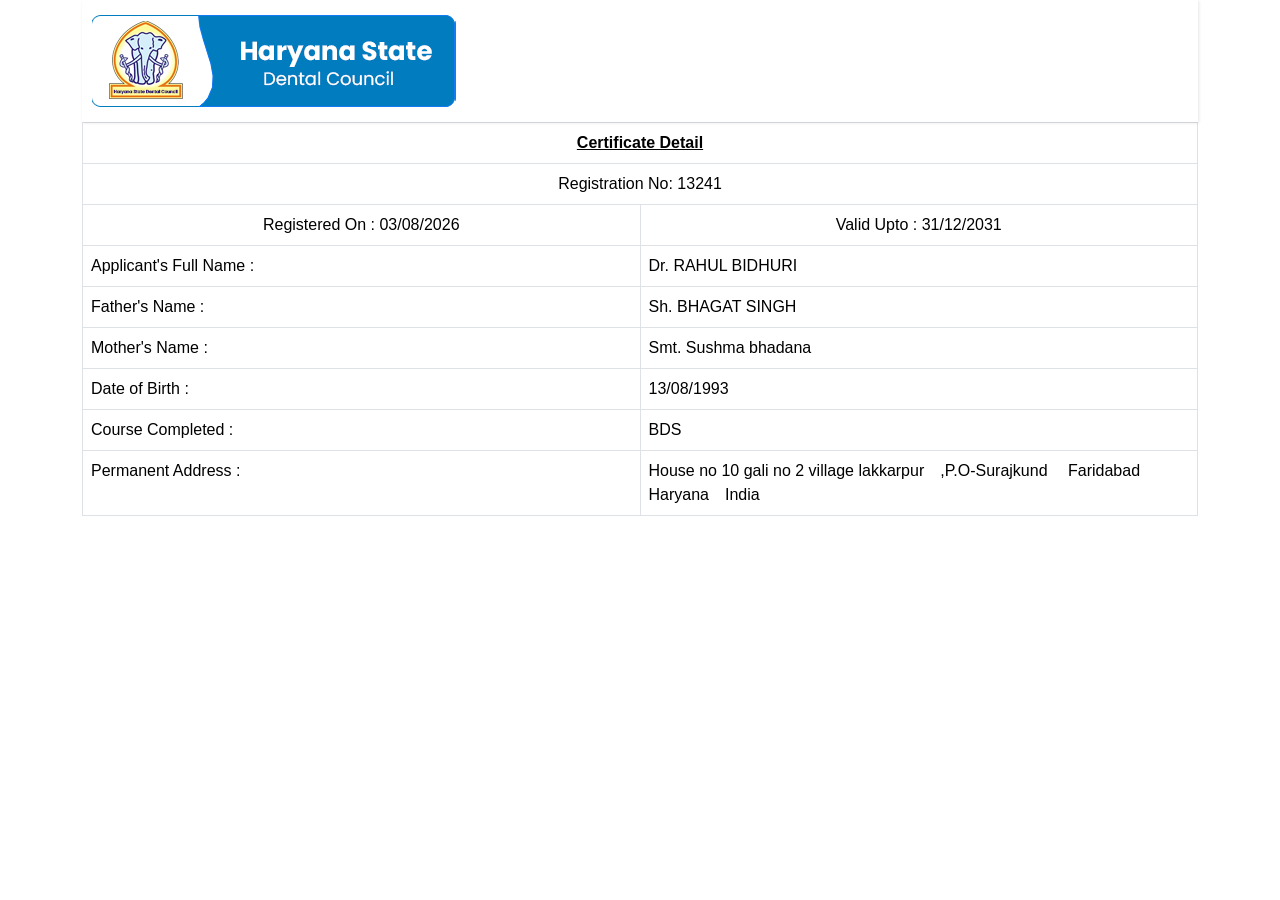
==== Haryana State Dental Council(Haryana State Dental Council).html @ 63f7f9a6 "my first commit" ====
<!DOCTYPE html>
<!-- saved from url=(0106)https://online.haryanastatedentalcouncil.org.in/VerifyCertificate/e5cb99e93e3a3839e702691c45d6cc28ffcabf9e -->
<html lang="en"><head><meta http-equiv="Content-Type" content="text/html; charset=UTF-8">
    


        
    <meta name="viewport" content="width=device-width, initial-scale=1.0">
    <meta http-equiv="X-UA-Compatible" content="IE=edge">
    <meta name="viewport" content="width=device-width, initial-scale=1">
    <title>Haryana State Dental Council(Haryana State Dental Council)</title>
    <script type="text/javascript">
        let base_url = 'https://online.haryanastatedentalcouncil.org.in/';
        let csrf_token = 'VERITOS_HSDC_TOKEN';
        let csrf_hash = '1b0ab834d9d242e691816d90c40da64d';  
    </script>
    <link rel="stylesheet" href="./Haryana State Dental Council(Haryana State Dental Council)_files/bootstrap.min.css">
    <link rel="shortcut icon" type="image/jpg" href="https://online.haryanastatedentalcouncil.org.in/media/imgs/fav_icon.ico">
    <script src="./Haryana State Dental Council(Haryana State Dental Council)_files/jquery-3.7.1.min.js.download"></script>
    <script src="./Haryana State Dental Council(Haryana State Dental Council)_files/bootstrap.bundle.min.js.download"></script>
    <link href="./Haryana State Dental Council(Haryana State Dental Council)_files/dataTables.bootstrap.min.css" rel="stylesheet">
    <link href="./Haryana State Dental Council(Haryana State Dental Council)_files/font-awesome.min.css" rel="stylesheet">
    <link href="./Haryana State Dental Council(Haryana State Dental Council)_files/tempus-dominus.min.css" rel="stylesheet">
    <link href="./Haryana State Dental Council(Haryana State Dental Council)_files/bootstrap-select.min.css" rel="stylesheet">
    <script src="./Haryana State Dental Council(Haryana State Dental Council)_files/jquery.dataTables.min_kk.js.download"></script>
    <script src="./Haryana State Dental Council(Haryana State Dental Council)_files/moment.min.js.download"></script>
    <script src="./Haryana State Dental Council(Haryana State Dental Council)_files/dataTables.bootstrap.min.js.download"></script>
    <script src="./Haryana State Dental Council(Haryana State Dental Council)_files/bootstrap-select.min.js.download"></script>
    <script src="./Haryana State Dental Council(Haryana State Dental Council)_files/jscript.js.download"></script>
    <script src="./Haryana State Dental Council(Haryana State Dental Council)_files/tempus-dominus.min.js.download"></script>
    <link href="./Haryana State Dental Council(Haryana State Dental Council)_files/kuldeep_style.css" rel="stylesheet">
    <link href="./Haryana State Dental Council(Haryana State Dental Council)_files/buttons.bootstrap.min.css" rel="stylesheet">
    <script src="./Haryana State Dental Council(Haryana State Dental Council)_files/dataTables.buttons.min.js.download"></script>
    <script src="./Haryana State Dental Council(Haryana State Dental Council)_files/buttons.bootstrap.min.js.download"></script>
    <script src="./Haryana State Dental Council(Haryana State Dental Council)_files/buttons.colVis.min.js.download"></script>
    <script src="./Haryana State Dental Council(Haryana State Dental Council)_files/buttons.html5.min.js.download"></script>
    <script src="./Haryana State Dental Council(Haryana State Dental Council)_files/buttons.print.min.js.download"></script>
    <script src="./Haryana State Dental Council(Haryana State Dental Council)_files/pdfmake.min.js.download"></script>
    <script src="./Haryana State Dental Council(Haryana State Dental Council)_files/jszip.min.js.download"></script>
    <script src="./Haryana State Dental Council(Haryana State Dental Council)_files/vfs_fonts.js.download"></script>
<style>:root span[id^="ezoic-pub-ad-placeholder-"], :root ins.adsbygoogle[data-ad-slot], :root ins.adsbygoogle[data-ad-client], :root img[src^="https://s-img.adskeeper.com/"], :root guj-ad, :root gpt-ad, :root div[ow-ad-unit-wrapper], :root div[id^="zergnet-widget"], :root div[id^="vuukle-ad-"], :root div[id^="taboola-stream-"], :root div[id^="sticky_ad_"], :root div[id^="st"][style^="z-index: 999999999;"], :root div[id^="rc-widget-"], :root div[id^="mrec-leaderboard-"], :root div[id^="gpt_ad_"], :root div[id^="ezoic-pub-ad-"], :root div[id^="dfp-ad-"], :root div[id^="crt-"][style], :root div[id^="adspot-"], :root ps-connatix-module, :root div[id^="ad_position_"], :root div[id^="ad-div-"], :root div[id*="ScriptRoot"], :root div[id*="MarketGid"], :root div[data-id-advertdfpconf], :root div[data-dfp-id], :root hl-adsense, :root div[data-contentexchange-widget], :root div[data-alias="300x250 Ad 2"], :root div[data-adzone], :root div[data-adunit-path], :root div[data-adname], :root div[data-ad-targeting], :root div[data-ad-region], :root div[data-ad-placeholder], :root div[aria-label="Ads"], :root display-ads, :root display-ad-component, :root atf-ad-slot, :root aside[id^="adrotate_widgets-"], :root aside[aria-label="retailmedia.complimentarySponsored"], :root amp-fx-flying-carpet, :root amp-embed[type="taboola"], :root amp-connatix-player, :root div[id^="google_dfp_"], :root ad-slot, :root a[href^="https://www.purevpn.com/"][href*="&utm_source=aff-"], :root a[href^="https://www.onlineusershielder.com/"], :root a[href^="https://financeads.net/tc.php?"], :root a[href^="https://www.mrskin.com/tour"], :root a[href^="https://www.infowarsstore.com/"] > img, :root a[href^="https://www.highperformancecpmgate.com/"], :root amp-ad, :root a[href^="https://www.highcpmrevenuenetwork.com/"], :root a[href^="https://www.get-express-vpn.com/offer/"], :root a[href^="https://lnkxt.bannerator.com/"], :root a[href^="https://www.geekbuying.com/dynamic-ads/"], :root [href^="https://groorsoa.net/"], :root a[href^="https://www.financeads.net/tc.php?"], :root a[href^="https://www.effectiveratecpm.com/"], :root [href^="https://www.herbanomic.com/"] > img, :root a[href^="https://www.dql2clk.com/"], :root [data-template-type="nativead"], :root a[href^="https://www.adultempire.com/"][href*="?partner_id="], :root a[href^="https://www.nutaku.net/signup/landing/"], :root a[href^="https://www.dating-finder.com/signup/?ai_d="], :root a[href^="https://wolf-327b.com/"], :root a[href^="https://voluum.prom-xcams.com/"], :root a[href^="https://twinrdsyte.com/"], :root .category-ads:not(html):not(body):not(.post), :root a[href^="https://twinrdsrv.com/"], :root [href="https://snvhost.com/"], :root a[href^="https://trk.nfl-online-streams.club/"], :root a[href^="https://tracking.avapartner.com/"], :root a[href^="https://track.wg-aff.com"], :root a[href^="https://track.ultravpn.com/"], :root a[href^="https://track.afcpatrk.com/"], :root a[href^="https://track.adform.net/"], :root a[href^="https://torguard.net/aff.php"] > img, :root [data-identity="adhesive-ad"], :root a[href^="https://tc.tradetracker.net/"] > img, :root a[href^="https://tatrck.com/"], :root a[href^="https://click.candyoffers.com/"], :root [href^="https://zstacklife.com/"] img, :root a[href^="https://t.aslnk.link/"], :root a[onmousedown^="this.href='https://paid.outbrain.com/network/redir?"], :root a[href^="https://t.ajump1.com/"], :root a[href^="https://t.adating.link/"], :root a[href^="https://go.trackitalltheway.com/"], :root [href^="https://track.fiverr.com/visit/"] > img, :root a[href^="https://syndication.exoclick.com/"], :root a[href^="https://syndication.dynsrvtbg.com/"], :root div[data-alias="300x250 Ad 1"], :root a[href^="https://syndicate.contentsserved.com/"], :root a[href^="https://svb-analytics.trackerrr.com/"], :root a[onmousedown^="this.href='https://paid.outbrain.com/network/redir?"] + .ob_source, :root a[href^="http://www.iyalc.com/"], :root a[href^="https://claring-loccelkin.com/"], :root a[href^="https://stardomcoit.com/"], :root a[href^="https://track.aftrk5.com/"], :root a[href^="https://slkmis.com/"], :root a[href^="https://myclick-2.com/"], :root a[href^="https://sexynearme.com/"], :root a[href^="https://s.zlinkt.com/"], :root [data-ad-manager-id], :root a[href^="https://s.zlinkr.com/"], :root bottomadblock, :root a[href^="https://s.zlinkd.com/"], :root a[href^="https://ad.doubleclick.net/"], :root a[href^="https://static.fleshlight.com/images/banners/"], :root a[href^="https://s.zlink7.com/"], :root a[href^="https://s.ma3ion.com/"], :root a[href^="https://www.privateinternetaccess.com/"] > img, :root a[href^="https://s.gentlefieldpattern.com/"], :root a[href^="https://s.eunow4u.com/"], :root a[href^="https://random-affiliate.atimaze.com/"], :root #kt_player > div[style$="display: block;"][style*="inset: 0px;"], :root a[href^="https://quotationfirearmrevision.com/"], :root a[href^="https://pubads.g.doubleclick.net/"], :root a[href^="https://prf.hn/click/"][href*="/camref:"] > img, :root a[href^="https://www.dating-finder.com/?ai_d="], :root a[href^="https://serve.awmdelivery.com/"], :root a[href^="https://prf.hn/click/"][href*="/adref:"] > img, :root app-ad, :root [href^="https://ap.octopuspop.com/click/"] > img, :root a[href^="https://postback1win.com/"], :root [href^="https://go.mavrtracktor.com/"], :root a[href^="https://a.adtng.com/"], :root a[href^="https://playnano.online/offerwalls/?ref="], :root a[href^="https://mmwebhandler.aff-online.com/"], :root a[href^="https://www.bet365.com/"][href*="affiliate="], :root a[href^="https://pb-track.com/"], :root a[href^="https://pb-front.com/"], :root a[href^="https://paid.outbrain.com/network/redir?"], :root a[href^="https://streamate.com/landing/click/"], :root div[class^="Adstyled__AdWrapper-"], :root a[href^="https://osfultrbriolenai.info/"], :root a[href^="https://upsups.click/"], :root a[href^="https://ndt5.net/"], :root a[href^="https://natour.naughtyamerica.com/track/"], :root a[href^="https://mediaserver.entainpartners.com/renderBanner.do?"], :root [data-ad-name], :root a[href^="https://loboclick.com/"], :root a[href^="https://lead1.pl/"], :root a[href^="https://landing.brazzersnetwork.com/"], :root a[href^="https://join.bannedsextapes.com/track/"], :root a[href^="https://jaxofuna.com/"], :root a[href^="https://italarizege.xyz/"], :root .category-ad:not(html):not(body):not(.post), :root a[href^="https://s.happyleafmotion.com/"], :root a[href^="https://identicaldrench.com/"], :root a[href^="https://helmethomicidal.com/"], :root a[href^="https://golinks.work/"], :root a[href^="https://go.xxxjmp.com"], :root a[href^="https://zirdough.net/"], :root [class^="tile-picker__CitrusBannerContainer-sc-"], :root a[href^="https://go.xxxiijmp.com"], :root a[href^="https://go.xtbaffiliates.com/"], :root a[href^="https://go.xlviirdr.com"], :root div[class$="-adlabel"], :root a[href^="https://go.xlviiirdr.com"], :root a[href^="https://go.xlivrdr.com"], :root a[href^="https://ismlks.com/"], :root [href^="https://www.mypillow.com/"] > img, :root a[href^="https://go.xlirdr.com"], :root [data-css-class="dfp-inarticle"], :root a[href^="https://go.tmrjmp.com"], :root a[href^="https://go.markets.com/visit/?bta="], :root a[href^="https://billing.purevpn.com/aff.php"] > img, :root a[href^="https://go.hpyrdr.com/"], :root a[href^="https://lijavaxa.com/"], :root a[href^="https://go.goaserv.com/"], :root a[href^="https://go.etoro.com/"] > img, :root a[href^="https://go.dmzjmp.com"], :root a[href^="https://www.bang.com/?aff="], :root #mgb-container > #mgb, :root a[href^="https://go.admjmp.com"], :root a[href^="https://get.surfshark.net/aff_c?"][href*="&aff_id="] > img, :root a[href^="https://datewhisper.life/"], :root a[href^="https://click.linksynergy.com/fs-bin/"] > img, :root a[href^="https://get-link.xyz/"], :root a[href^="https://www.mrskin.com/account/"], :root a[href^="https://www.adskeeper.com"], :root a[data-redirect^="https://paid.outbrain.com/network/redir?"], :root [href^="https://clicks.affstrack.com/"] > img, :root a[href^="https://engine.phn.doublepimp.com/"], :root a[href^="https://dl-protect.net/"], :root a[href*=".foxqck.com/"], :root a[href^="https://ctosrd.com/"], :root a[href^="https://clixtrac.com/"], :root a[href^="https://clicks.pipaffiliates.com/"], :root app-advertisement, :root a[href^="https://getmatchedlocally.com/"], :root a[href^="https://clickins.slixa.com/"], :root a[href^="https://combodef.com/"], :root a[href^="https://click.hoolig.app/"], :root a[href^="https://track.totalav.com/"], :root a[href^="https://ctrdwm.com/"], :root img[src^="https://images.purevpnaffiliates.com"], :root a[href^="https://porntubemate.com/"], :root a[href^="https://clickadilla.com/"], :root a[href^="https://click.dtiserv2.com/"], :root a[href^="https://www.adxsrve.com/"], :root a[href^="https://click.Ggpickaff.com/"], :root a[href^="https://go.xlvirdr.com"], :root a[href^="https://cam4com.go2cloud.org/"], :root a[onclick^="window.location.replace('https://random-affiliate.atimaze.com/"], :root a[href^="https://bongacams2.com/track?"], :root a[href^="https://t.ajrkm1.com/"], :root a[href^="https://bongacams10.com/track?"], :root a[href*=".g2afse.com/"], :root a[href^="https://bodelen.com/"], :root a[href^="//hoodingluster.com/"], :root a[href^="https://black77854.com/"], :root a[href^="https://rixofa.com/"], :root a[href^="https://best-experience-cool.com/"], :root [data-taboola-options], :root a[href^="https://believessway.com/"], :root a[href^="https://Click.ggpickaff.com/"], :root a[href^="https://banners.livepartners.com/"], :root a[href^="http://revolvemockerycopper.com/"], :root a[href^="https://awptjmp.com/"], :root a[href^="https://join.sexworld3d.com/track/"], :root a[href^="https://aweptjmp.com/"], :root a[href^="https://ausoafab.net/"], :root a[href^="https://aj1070.online/"], :root a[href^="https://ads.planetwin365affiliate.com/"], :root a[href^="https://ads.leovegas.com/"], :root a[href^="https://a.medfoodhome.com/"], :root .nya-slot[style], :root a[href^="https://a.bestcontentweb.top/"], :root a[href^="https://adultfriendfinder.com/go/"], :root a[href^="https://a.bestcontentoperation.top/"], :root a[href^="https://a2.adform.net/"], :root a[href^="https://a.candyai.love/"], :root .banner-img > .pbl, :root [data-m-ad-id], :root a[href^="https://a-ads.com/"], :root [data-testid^="section-AdRowBillboard"], :root .ad-placeholder:not(#filter_ads_by_classname):not(#detect_ad_empire):not(#detect):not(.adsbox), :root broadstreet-zone-container, :root a[href^="https://ak.psaltauw.net/"], :root a[href^="https://1winpb.com/"], :root a[href^="https://chaturbate.com/in/?"], :root a[href^="https://prf.hn/click/"][href*="/creativeref:"] > img, :root a[href*="&maxads="], :root a[href^="http://www.adultempire.com/unlimited/promo?"][href*="&partner_id="], :root a[href^="https://1betandgonow.com/"], :root div[id^="optidigital-adslot"], :root [href^="https://wsup.ai/"], :root a[href^="https://123-stream.org/"], :root a[href^="https://in.rabbtrk.com/"], :root a[href^="http://www.h4trck.com/"], :root [href^="https://a.acebet.com/api/click?"], :root a[href^="http://www.friendlyduck.com/AF_"], :root a[href^="http://partners.etoro.com/"], :root [href="https://chaturbate.jjgirls.com/"] > img, :root a[href^="http://cam4com.go2cloud.org/aff_c?"], :root a[href^="https://ads.betfair.com/redirect.aspx?"], :root amp-ad-custom, :root a[href^="http://trk.globwo.online/"], :root a-ad, :root a[href^="https://offhandpump.com/"], :root a[href^="http://stickingrepute.com/"], :root #slashboxes > .deals-rail, :root [href^="http://mypillow.com/"] > img, :root a[href^="http://bongacams.com/track?"], :root a[href^="//startgaming.net/tienda/" i], :root a[href^="https://a.medfoodsafety.com/"], :root a[href^="//go.eabids.com/"], :root a[href^=" https://www.friendlyduck.com/AF_"], :root [data-cl-spot-id], :root a[href*="/jump/next.php?r="], :root div[id^="lazyad-"], :root a[href^="http://com-1.pro/"], :root [href^="https://www.profitablegatecpm.com/"], :root a[href*=".cfm?domain="][href*="&fp="], :root [id^="section-ad-banner"], :root [id^="ad_slider"], :root a[href^="https://www.goldenfrog.com/vyprvpn?offer_id="][href*="&aff_id="], :root a[href^="https://wmctjd.com/"], :root a[href*="//jjgirls.com/sex/Chaturbate"], :root [id^="ad-wrap-"], :root a[href^="http://sarcasmadvisor.com/"], :root #adframe:not(frameset), :root [href^="https://www.restoro.com/"], :root [href^="https://www.targetingpartner.com/"], :root a[href^="https://join.virtuallust3d.com/"], :root .section-subheader > .section-hotel-prices-header, :root [href^="https://www.hostg.xyz/"] > img, :root a[href^="https://bngpt.com/"], :root a[href^="https://www.sheetmusicplus.com/"][href*="?aff_id="], :root a[href^="http://adultfriendfinder.com/go/"], :root a[href^="https://fastestvpn.com/lifetime-special-deal?a_aid="], :root a[href^="https://tour.mrskin.com/"], :root a[href^="https://s.zlink3.com/"], :root a[href^="http://sneakyadministration.com/"], :root [href^="https://www.brighteonstore.com/products/"] img, :root citrus-ad-wrapper, :root a[href^="https://go.grinsbest.com/"], :root [href^="https://www.avantlink.com/click.php"] img, :root a[href^="https://t.acam.link/"], :root a[href^="https://go.strpjmp.com/"], :root [href^="https://url.totaladblock.com/"], :root div[id^="ad-position-"], :root a[href^="https://www.toprevenuegate.com/"], :root a[href^="https://bc.game/"], :root a[href^="https://bngprm.com/"], :root [href^="https://shiftnetwork.infusionsoft.com/go/"] > img, :root a[href^="https://trk.softonixs.xyz/"], :root [href^="https://wct.link/click?"], :root div[data-adunit], :root app-large-ad, :root [href^="https://turtlebids.irauctions.com/"] img, :root a[href^="https://iqbroker.com/"][href*="?aff="], :root .p-post-ad:not(html):not(body), :root [href^="https://rpwmct.com/"], :root a[href^="https://go.cmtaffiliates.com/"], :root [href^="https://mylead.global/stl/"] > img, :root [data-testid="adBanner-wrapper"], :root [href^="https://optimizedelite.com/"] > img, :root a[href^="https://go.rmishe.com/"], :root [href^="https://ilovemyfreedoms.com/landing-"], :root a[href^="https://go.xxxijmp.com"], :root [href^="https://istlnkcl.com/"], :root a[href^="https://go.nordvpn.net/aff"] > img, :root .\[\&_\.gdprAdTransparencyCogWheelButton\]\:\!pjra-z-\[5\], :root [href^="http://clicks.totemcash.com/"], :root a[href^="https://ad.zanox.com/ppc/"] > img, :root [data-d-ad-id], :root a[href*=".engine.adglare.net/"], :root a[href^="https://www.brazzersnetwork.com/landing/"], :root a[href^="https://explore-site.com/"], :root .AdBody:not(body), :root [href^="https://glersakr.com/"], :root a[href^="https://tm-offers.gamingadult.com/"], :root [href^="https://charmingdatings.life/"], :root [data-id^="div-gpt-ad"], :root a[href^="https://tracker.loropartners.com/"], :root [href^="https://awbbjmp.com/"], :root a[href^="https://go.bushheel.com/"], :root a[href^="https://ctjdwm.com/"], :root a[href^="https://camfapr.com/landing/click/"], :root div[data-ad-wrapper], :root .gnt_em_vp_c[data-g-s="vp_dk"], :root [href="//sexcams.plus/"], :root [href^="http://www.mypillow.com/"] > img, :root a[href^="https://join.virtualtaboo.com/track/"], :root [id^="ad_sky"], :root [name^="google_ads_iframe"], :root [href^="https://go.xlrdr.com"], :root a[href^="https://s.cant3am.com/"], :root [data-testid^="taboola-"], :root a[href^="https://track.1234sd123.com/"], :root zeus-ad, :root [data-testid="prism-ad-wrapper"], :root [href^="https://antiagingbed.com/discount/"] > img, :root a[href*=".adsrv.eacdn.com/"], :root #teaser1[style^="width:autopx;"], :root [href^="https://www.cloudways.com/en/?id"], :root #modal[doskip][prclck], :root [href^="https://mypatriotsupply.com/"] > img, :root a[href^="https://go.hpyjmp.com"], :root iframe[scrolling="no"][sandbox*="allow-popups allow-modals"][style^="width: 100%; height: 100%; border: none;"], :root [href^="https://mystore.com/"] > img, :root span[data-ez-ph-id], :root [href^="https://track.aftrk1.com/"], :root div[id^="adngin-"], :root [data-rc-widget], :root a[href^="https://stellarcashflow.net/trck/"], :root [data-mobile-ad-id], :root [href^="https://join.playboyplus.com/track/"], :root a[href^="https://gamingadlt.com/?offer="], :root a[href^="https://go.bbrdbr.com"], :root a[href^="https://fc.lc/ref/"], :root a[href^="https://pb-imc.com/"], :root a[href^="https://www8.smartadserver.com/"], :root topadblock, :root a[href^="//s.zlinkd.com/"], :root a[href^="https://adclick.g.doubleclick.net/"], :root [data-freestar-ad][id], :root [data-dynamic-ads], :root [data-desktop-ad-id], :root a[href^="https://go.rmhfrtnd.com"], :root [data-asg-ins], :root [data-block-type="ad"], :root [data-ad-width], :root [onclick*="content.ad/"], :root a[href^="https://snowdayonline.xyz/"], :root a[href^="https://join.dreamsexworld.com/"], :root a[href^="http://join.brokestraightboys.com/track/"], :root div[id^="div-ads-"], :root [href^="https://rapidgator.net/article/premium/ref/"], :root a[href^="https://track.aftrk3.com/"], :root [href^="https://join3.bannedsextapes.com"], :root [href^="https://join.girlsoutwest.com/"], :root AMP-AD, :root [data-ad-cls], :root .ad-box:not(#ad-banner):not(:empty), :root [data-ez-name], :root a[style="width:100%;height:100%;z-index:10000000000000000;position:absolute;top:0;left:0;"], :root [id^="div-gpt-ad"], :root .ob_container .item-container-obpd, :root #ads_top:not(a), :root a[href^="https://go.mnaspm.com/"], :root a[href^="https://service.bv-aff-trx.com/"], :root a[href^="https://6-partner.com/"], :root [class^="s2nPlayer"], :root a[href^="https://traffdaq.com/"], :root [data-testid="ad_testID"], :root [href^="https://ad.admitad.com/"], :root [href^="https://mypillow.com/"] > img, :root [data-testid="commercial-label-taboola"], :root [class^="div-gpt-ad"], :root a[href^="http://tc.tradetracker.net/"] > img, :root [class^="amp-ad-"], :root a[href^="https://www.liquidfire.mobi/"], :root .grid > .container > #aside-promotion, :root DFP-AD, :root AD-SLOT, :root a[href^="https://www.googleadservices.com/pagead/aclk?"] > img, :root [data-ad-module], :root a[href^="https://a.bestcontentfood.top/"], :root #kt_player > a[target="_blank"], :root [href^="https://zone.gotrackier.com/"], :root .ad-area:not(.text-ad), :root a[href^="https://ab.advertiserurl.com/aff/"], :root a[data-oburl^="https://paid.outbrain.com/network/redir?"], :root .sidebar-ad:not(.adsbygoogle), :root a[href^="https://s.zlinkn.com/"], :root a[href^="https://go.xxxvjmp.com/"], :root .ads_container:not(.text-ad), :root [class^="adDisplay-module"], :root [href^="https://affiliate.fastcomet.com/"] > img, :root a[href^="https://t.ajrkm3.com/"], :root in-page-message[doskip], :root [href^="https://aads.com/campaigns/"], :root a[href^="https://juicyads.in/"], :root div[id^="apn_native_ad_slot_"], :root .adhesion:not(body), :root ad-shield-ads, :root a[href^="https://hot-growngames.life/"], :root .ad_box:not(.text-ad), :root [href="https://jdrucker.com/gold"] > img, :root .ad-wrap:not(#google_ads_iframe_checktag), :root a[href^="https://www.friendlyduck.com/AF_"], :root [href^="https://ad1.adfarm1.adition.com/"], :root #teaser3[style^="width:autopx;"], :root div[id^="div-gpt-"], :root a[href^="https://gml-grp.com/"], :root a[href^="https://activate-game.com/"], :root .ob_dual_right > .ob_ads_header ~ .odb_div, :root a[href^="https://wittered-mainging.com/"], :root #teaser3[style="width: 100%;text-align: center;display: scroll;position:fixed;bottom: 0;margin: 0 auto;z-index: 103;"], :root [data-revive-zoneid], :root a[href^="https://go.skinstrip.net"][href*="?campaignId="], :root #teaser2[style^="width:autopx;"], :root a[href^="https://losingoldfry.com/"], :root .scroll-fixable.rail-right > .deals-rail, :root div[id^="adrotate_widgets-"], :root .Ad-Container:not(.adsbygoogle) { display: none !important; }</style></head>

<body style="min-height: 100%">



    
        <div id="content">
            <div class="wrapper">
                <div class="container">
                    <nav class="navbar body">

                        <div class="row">
                            <div class="col-md-12 col-xs-12">
                                <img src="./Haryana State Dental Council(Haryana State Dental Council)_files/1759987543_68e7475790ddb.png" class="img-responsive" style="  margin-left: auto; margin-right: auto">

                            </div>

                        </div>

                    </nav>
                    <div class="panel">
                        <div class="panel-body scroll-horizontal"><table cellspacing="2" cellpadding="2" width="100%" class="table table-bordered table-responsive">
        <tbody><tr>
            <td colspan="2" valign="middle" align="center"><b><u>Certificate Detail</u></b></td>
            
	
	</tr>  
        <!--<tr>
            <td colspan="2">Sr. No : 1396<div class="pull-right">Registration No: 13241</div></td>
	</tr>-->
    <tr>
        <td align="center" colspan="2">Registration No: 13241</td>
    </tr>
        <tr>
            <td width="50%" align="center">Registered On : 03/08/2026</td>
            <td width="50%" align="center">Valid Upto : 31/12/2031</td>
</tr>
        <tr>
            <td width="50%">Applicant's Full Name :</td>
            <td width="50%"><!--</?=$USER_PROFILE->salute?>-->Dr.&nbsp;RAHUL BIDHURI</td>
</tr>

        <tr>
            <td>Father's Name :</td>
            <td>Sh. BHAGAT SINGH</td>
	</tr>
        <tr>
            <td>Mother's Name :</td>
                <td>Smt. Sushma bhadana</td>
	</tr>
        <tr>
            <td>Date of Birth :</td>
            <td>13/08/1993</td>
	</tr>
        <tr>
            <td>Course Completed :</td>
            <td>BDS</td>
	</tr>
        <!--<tr>
            <td >Year Of Passing :</td>
                <td ></td>
	</tr>-->
    <!-- <tr>
        <td >College/University :</td>
            <td >Manav rachna Dental College,Surajkund ,Faridabad/</td>
    </tr> -->
    <tr>
            <td>Permanent Address :</td>
            <td>House no 10 gali no 2 village lakkarpur ,P.O-Surajkund  Faridabad Haryana India</td>
            
          
	</tr>
</tbody></table>
		</div>
                </div>
            </div>
        </div>
<script type="module" src="./Haryana State Dental Council(Haryana State Dental Council)_files/v31edd6df95cf4e85bb4c19e7a9bdbcba1788362987495" integrity="sha512-iIg7k2xntmwu6/uSb5tpc/hySgZc4eoL31yB29W6tJFo2akwjPWcEqnCEdJvGexCL0KEQwVYv5BlowfhVz26hg==" data-cf-beacon="{&quot;version&quot;:&quot;2024.11.0&quot;,&quot;token&quot;:&quot;03ff1165989e482c8d7ab62184d4a3e2&quot;,&quot;r&quot;:1,&quot;spa&quot;:2}" crossorigin="anonymous" style="display: none !important;"></script>




</div></body><!--<footer><div class="footer text-center">
  <table>
        <tr>
            <td><a href='https://ukpcouncil.org/'>About us</a></td>
            <td ><a href='https://app.ukpcouncil.org/PrivacyPolicy'>Privacy Policy</a></td>
            <td><a href='https://app.ukpcouncil.org/TermAndConditions'>Terms and Conditions</a></td>
            <td><a href='https://app.ukpcouncil.org/CancellationRefundPolicy'>Cancellation and Refund</a></td>
            <td><a href='https://app.ukpcouncil.org/ShippingAndDeliveryPolicy'>Delivery and shipping</a></td>
            <td><a href='https://app.ukpcouncil.org/ContactUs'>Contact us</a></td>
        </tr>
    <tr> <td colspan="6"><p>
      
     Developed by Veritos Infosolutions Pvt. Ltd,  Copyright<em>&copy; 2022 </p></td></tr>
    </table>
 
</div></footer>--></html>
---- Haryana State Dental Council(Haryana State Dental Council)_files/tempus-dominus.min.css ----
:root{--td-light:#fff;--td-widget-background:#fff;--td-font-color:#000;--td-timepicker-font-size:1.2em;--td-active-bg:#0d6efd;--td-range-bg:#01419e;--td-active-color:#fff;--td-active-border-color:#fff;--td-border-radius:999px;--td-btn-hover-bg:#e9ecef;--td-disabled-color:#6c757d;--td-alternate-color:rgba(0,0,0,.38);--td-secondary-border-color:#ccc;--td-secondary-border-color-rgba:rgba(0,0,0,.2);--td-primary-border-color:#fff;--td-text-shadow:0 -1px 0 rgba(0,0,0,.25);--td-dow-color:rgba(0,0,0,.5);--td-dark:#1b1b1b;--td-dark-widget-background:#1b1b1b;--td-dark-font-color:#e3e3e3;--td-dark-active-bg:#4db2ff;--td-dark-range-bg:#0071c7;--td-dark-active-color:#fff;--td-dark-active-border-color:#1b1b1b;--td-dark-btn-hover-bg:#232627;--td-dark-disabled-color:#6c757d;--td-dark-alternate-color:hsla(36,10%,90%,.38);--td-dark-secondary-border-color:#ccc;--td-dark-secondary-border-color-rgba:hsla(36,10%,90%,.2);--td-dark-primary-border-color:#1b1b1b;--td-dark-text-shadow:0 -1px 0 hsla(36,10%,90%,.25);--td-dark-dow-color:hsla(36,10%,90%,.5)}.tempus-dominus-widget [data-action]:after,.visually-hidden{clip:rect(0,0,0,0)!important;border:0!important;height:1px!important;margin:-1px!important;overflow:hidden!important;padding:0!important;position:absolute!important;white-space:nowrap!important;width:1px!important}.tempus-dominus-widget{border-radius:4px;box-shadow:0 2px 4px -1px rgba(0,0,0,.2),0 4px 5px 0 rgba(0,0,0,.14),0 1px 10px 0 rgba(0,0,0,.12);display:none;list-style:none;padding:4px;width:19rem;z-index:9999}.tempus-dominus-widget.calendarWeeks{width:21rem}.tempus-dominus-widget.calendarWeeks .date-container-days{grid-auto-columns:12.5%;grid-template-areas:"a a a a a a a a"}.tempus-dominus-widget [data-action]{cursor:pointer}.tempus-dominus-widget [data-action]:after{content:attr(title)}.tempus-dominus-widget [data-action].disabled,.tempus-dominus-widget [data-action].disabled:hover{background:none;cursor:not-allowed}.tempus-dominus-widget .arrow{display:none}.tempus-dominus-widget.show{display:block}.tempus-dominus-widget.show.date-container{min-height:315px}.tempus-dominus-widget.show.time-container{min-height:217px}.tempus-dominus-widget .td-collapse:not(.show){display:none}.tempus-dominus-widget .td-collapsing{height:0;overflow:hidden;transition:height .35s ease}@media (min-width:576px){.tempus-dominus-widget.timepicker-sbs{width:38em}}@media (min-width:768px){.tempus-dominus-widget.timepicker-sbs{width:38em}}@media (min-width:992px){.tempus-dominus-widget.timepicker-sbs{width:38em}}.tempus-dominus-widget.timepicker-sbs .td-row{display:flex}.tempus-dominus-widget.timepicker-sbs .td-row .td-half{flex:0 0 auto;width:50%}.tempus-dominus-widget div[data-action]:active{box-shadow:none}.tempus-dominus-widget .timepicker-hour,.tempus-dominus-widget .timepicker-minute,.tempus-dominus-widget .timepicker-second{font-size:1.2em;font-weight:700;margin:0;width:54px}.tempus-dominus-widget button[data-action]{padding:6px}.tempus-dominus-widget .toggleMeridiem{height:38px;text-align:center}.tempus-dominus-widget .calendar-header{display:grid;font-weight:700;grid-template-areas:"a a a";margin-bottom:10px}.tempus-dominus-widget .calendar-header .next{padding-right:10px;text-align:right}.tempus-dominus-widget .calendar-header .previous{padding-left:10px;text-align:left}.tempus-dominus-widget .calendar-header .picker-switch{text-align:center}.tempus-dominus-widget .toolbar{display:grid;grid-auto-flow:column;grid-auto-rows:40px}.tempus-dominus-widget .toolbar div{align-items:center;border-radius:var(--td-border-radius);box-sizing:border-box;display:flex;justify-content:center}.tempus-dominus-widget .date-container-days{display:grid;grid-auto-columns:14.2857142857%;grid-auto-rows:40px;grid-template-areas:"a a a a a a a"}.tempus-dominus-widget .date-container-days .range-in{background-color:var(--td-range-bg)!important;border:none;border-radius:0!important;box-shadow:-5px 0 0 var(--td-range-bg),5px 0 0 var(--td-range-bg)}.tempus-dominus-widget .date-container-days .range-end{border-radius:0 50px 50px 0!important}.tempus-dominus-widget .date-container-days .range-start{border-radius:50px 0 0 50px!important}.tempus-dominus-widget .date-container-days .dow{align-items:center;justify-content:center;text-align:center}.tempus-dominus-widget .date-container-days .cw{align-items:center;cursor:default;display:flex;font-size:.8em;height:90%;justify-content:center;line-height:20px;width:90%}.tempus-dominus-widget .date-container-decades,.tempus-dominus-widget .date-container-months,.tempus-dominus-widget .date-container-years{display:grid;grid-auto-rows:calc(2.71429rem - 1.14286px);grid-template-areas:"a a a"}.tempus-dominus-widget .time-container-hour,.tempus-dominus-widget .time-container-minute,.tempus-dominus-widget .time-container-second{display:grid;grid-auto-rows:calc(2.71429rem - 1.14286px);grid-template-areas:"a a a a"}.tempus-dominus-widget .time-container-clock{display:grid;grid-auto-rows:calc(2.71429rem - 1.14286px)}.tempus-dominus-widget .time-container-clock .no-highlight{align-items:center;display:flex;height:90%;justify-content:center;width:90%}.tempus-dominus-widget .date-container-days div:not(.no-highlight),.tempus-dominus-widget .date-container-decades div:not(.no-highlight),.tempus-dominus-widget .date-container-months div:not(.no-highlight),.tempus-dominus-widget .date-container-years div:not(.no-highlight),.tempus-dominus-widget .time-container-clock div:not(.no-highlight),.tempus-dominus-widget .time-container-hour div:not(.no-highlight),.tempus-dominus-widget .time-container-minute div:not(.no-highlight),.tempus-dominus-widget .time-container-second div:not(.no-highlight){align-items:center;border-radius:var(--td-border-radius);box-sizing:border-box;display:flex;height:90%;justify-content:center;width:90%}.tempus-dominus-widget .date-container-days div:not(.no-highlight).disabled,.tempus-dominus-widget .date-container-days div:not(.no-highlight).disabled:hover,.tempus-dominus-widget .date-container-decades div:not(.no-highlight).disabled,.tempus-dominus-widget .date-container-decades div:not(.no-highlight).disabled:hover,.tempus-dominus-widget .date-container-months div:not(.no-highlight).disabled,.tempus-dominus-widget .date-container-months div:not(.no-highlight).disabled:hover,.tempus-dominus-widget .date-container-years div:not(.no-highlight).disabled,.tempus-dominus-widget .date-container-years div:not(.no-highlight).disabled:hover,.tempus-dominus-widget .time-container-clock div:not(.no-highlight).disabled,.tempus-dominus-widget .time-container-clock div:not(.no-highlight).disabled:hover,.tempus-dominus-widget .time-container-hour div:not(.no-highlight).disabled,.tempus-dominus-widget .time-container-hour div:not(.no-highlight).disabled:hover,.tempus-dominus-widget .time-container-minute div:not(.no-highlight).disabled,.tempus-dominus-widget .time-container-minute div:not(.no-highlight).disabled:hover,.tempus-dominus-widget .time-container-second div:not(.no-highlight).disabled,.tempus-dominus-widget .time-container-second div:not(.no-highlight).disabled:hover{background:none;cursor:not-allowed}.tempus-dominus-widget .date-container-days div:not(.no-highlight).today,.tempus-dominus-widget .date-container-decades div:not(.no-highlight).today,.tempus-dominus-widget .date-container-months div:not(.no-highlight).today,.tempus-dominus-widget .date-container-years div:not(.no-highlight).today,.tempus-dominus-widget .time-container-clock div:not(.no-highlight).today,.tempus-dominus-widget .time-container-hour div:not(.no-highlight).today,.tempus-dominus-widget .time-container-minute div:not(.no-highlight).today,.tempus-dominus-widget .time-container-second div:not(.no-highlight).today{position:relative}.tempus-dominus-widget .date-container-days div:not(.no-highlight).today:before,.tempus-dominus-widget .date-container-decades div:not(.no-highlight).today:before,.tempus-dominus-widget .date-container-months div:not(.no-highlight).today:before,.tempus-dominus-widget .date-container-years div:not(.no-highlight).today:before,.tempus-dominus-widget .time-container-clock div:not(.no-highlight).today:before,.tempus-dominus-widget .time-container-hour div:not(.no-highlight).today:before,.tempus-dominus-widget .time-container-minute div:not(.no-highlight).today:before,.tempus-dominus-widget .time-container-second div:not(.no-highlight).today:before{border:solid transparent;border-width:0 0 7px 7px;bottom:6px;content:"";display:inline-block;position:absolute;right:6px}.tempus-dominus-widget .time-container{margin-bottom:.5rem}.tempus-dominus-widget button{border-radius:.25rem;cursor:pointer;display:inline-block;font-size:1rem;font-weight:400;line-height:1.5;padding:.375rem .75rem;text-align:center;text-decoration:none;transition:color .15s ease-in-out,background-color .15s ease-in-out,border-color .15s ease-in-out,box-shadow .15s ease-in-out;-webkit-user-select:none;-moz-user-select:none;user-select:none;vertical-align:middle}.tempus-dominus-widget.tempus-dominus-widget-readonly table td [data-action=decrementHours],.tempus-dominus-widget.tempus-dominus-widget-readonly table td [data-action=decrementMinutes],.tempus-dominus-widget.tempus-dominus-widget-readonly table td [data-action=decrementSeconds],.tempus-dominus-widget.tempus-dominus-widget-readonly table td [data-action=incrementHours],.tempus-dominus-widget.tempus-dominus-widget-readonly table td [data-action=incrementMinutes],.tempus-dominus-widget.tempus-dominus-widget-readonly table td [data-action=incrementSeconds],.tempus-dominus-widget.tempus-dominus-widget-readonly table td [data-action=showHours],.tempus-dominus-widget.tempus-dominus-widget-readonly table td [data-action=showMinutes],.tempus-dominus-widget.tempus-dominus-widget-readonly table td [data-action=showSeconds],.tempus-dominus-widget.tempus-dominus-widget-readonly table td [data-action=togglePeriod],.tempus-dominus-widget.tempus-dominus-widget-readonly table td.day,.tempus-dominus-widget.tempus-dominus-widget-readonly table td.hour,.tempus-dominus-widget.tempus-dominus-widget-readonly table td.minute,.tempus-dominus-widget.tempus-dominus-widget-readonly table td.second{cursor:default;pointer-events:none}.tempus-dominus-widget.tempus-dominus-widget-readonly table td [data-action=decrementHours]:hover,.tempus-dominus-widget.tempus-dominus-widget-readonly table td [data-action=decrementMinutes]:hover,.tempus-dominus-widget.tempus-dominus-widget-readonly table td [data-action=decrementSeconds]:hover,.tempus-dominus-widget.tempus-dominus-widget-readonly table td [data-action=incrementHours]:hover,.tempus-dominus-widget.tempus-dominus-widget-readonly table td [data-action=incrementMinutes]:hover,.tempus-dominus-widget.tempus-dominus-widget-readonly table td [data-action=incrementSeconds]:hover,.tempus-dominus-widget.tempus-dominus-widget-readonly table td [data-action=showHours]:hover,.tempus-dominus-widget.tempus-dominus-widget-readonly table td [data-action=showMinutes]:hover,.tempus-dominus-widget.tempus-dominus-widget-readonly table td [data-action=showSeconds]:hover,.tempus-dominus-widget.tempus-dominus-widget-readonly table td [data-action=togglePeriod]:hover,.tempus-dominus-widget.tempus-dominus-widget-readonly table td.day:hover,.tempus-dominus-widget.tempus-dominus-widget-readonly table td.hour:hover,.tempus-dominus-widget.tempus-dominus-widget-readonly table td.minute:hover,.tempus-dominus-widget.tempus-dominus-widget-readonly table td.second:hover{background:none}.tempus-dominus-widget.light{background-color:var(--td-widget-background);color:var(--td-font-color)}.tempus-dominus-widget.light [data-action].disabled,.tempus-dominus-widget.light [data-action].disabled:hover{color:var(--td-disabled-color)}.tempus-dominus-widget.light .toolbar div:hover{background:var(--td-btn-hover-bg)}.tempus-dominus-widget.light .date-container-days .dow{color:var(--td-dow-color)}.tempus-dominus-widget.light .date-container-days .cw{color:var(--td-alternate-color)}.tempus-dominus-widget.light .date-container-days div:not(.no-highlight):hover,.tempus-dominus-widget.light .date-container-decades div:not(.no-highlight):hover,.tempus-dominus-widget.light .date-container-months div:not(.no-highlight):hover,.tempus-dominus-widget.light .date-container-years div:not(.no-highlight):hover,.tempus-dominus-widget.light .time-container-clock div:not(.no-highlight):hover,.tempus-dominus-widget.light .time-container-hour div:not(.no-highlight):hover,.tempus-dominus-widget.light .time-container-minute div:not(.no-highlight):hover,.tempus-dominus-widget.light .time-container-second div:not(.no-highlight):hover{background:var(--td-btn-hover-bg)}.tempus-dominus-widget.light .date-container-days div.range-end:not(.no-highlight),.tempus-dominus-widget.light .date-container-days div.range-in:not(.no-highlight),.tempus-dominus-widget.light .date-container-days div.range-start:not(.no-highlight),.tempus-dominus-widget.light .date-container-days div:not(.no-highlight).active,.tempus-dominus-widget.light .date-container-decades div:not(.no-highlight).active,.tempus-dominus-widget.light .date-container-months div:not(.no-highlight).active,.tempus-dominus-widget.light .date-container-years div:not(.no-highlight).active,.tempus-dominus-widget.light .time-container-clock div:not(.no-highlight).active,.tempus-dominus-widget.light .time-container-hour div:not(.no-highlight).active,.tempus-dominus-widget.light .time-container-minute div:not(.no-highlight).active,.tempus-dominus-widget.light .time-container-second div:not(.no-highlight).active{background-color:var(--td-active-bg);color:var(--td-active-color);text-shadow:var(--td-text-shadow)}.tempus-dominus-widget.light .date-container-days .date-container-decades div.range-end:not(.no-highlight).new,.tempus-dominus-widget.light .date-container-days .date-container-decades div.range-end:not(.no-highlight).old,.tempus-dominus-widget.light .date-container-days .date-container-decades div.range-in:not(.no-highlight).new,.tempus-dominus-widget.light .date-container-days .date-container-decades div.range-in:not(.no-highlight).old,.tempus-dominus-widget.light .date-container-days .date-container-decades div.range-start:not(.no-highlight).new,.tempus-dominus-widget.light .date-container-days .date-container-decades div.range-start:not(.no-highlight).old,.tempus-dominus-widget.light .date-container-days .date-container-months div.range-end:not(.no-highlight).new,.tempus-dominus-widget.light .date-container-days .date-container-months div.range-end:not(.no-highlight).old,.tempus-dominus-widget.light .date-container-days .date-container-months div.range-in:not(.no-highlight).new,.tempus-dominus-widget.light .date-container-days .date-container-months div.range-in:not(.no-highlight).old,.tempus-dominus-widget.light .date-container-days .date-container-months div.range-start:not(.no-highlight).new,.tempus-dominus-widget.light .date-container-days .date-container-months div.range-start:not(.no-highlight).old,.tempus-dominus-widget.light .date-container-days .date-container-years div.range-end:not(.no-highlight).new,.tempus-dominus-widget.light .date-container-days .date-container-years div.range-end:not(.no-highlight).old,.tempus-dominus-widget.light .date-container-days .date-container-years div.range-in:not(.no-highlight).new,.tempus-dominus-widget.light .date-container-days .date-container-years div.range-in:not(.no-highlight).old,.tempus-dominus-widget.light .date-container-days .date-container-years div.range-start:not(.no-highlight).new,.tempus-dominus-widget.light .date-container-days .date-container-years div.range-start:not(.no-highlight).old,.tempus-dominus-widget.light .date-container-days .time-container-clock div.range-end:not(.no-highlight).new,.tempus-dominus-widget.light .date-container-days .time-container-clock div.range-end:not(.no-highlight).old,.tempus-dominus-widget.light .date-container-days .time-container-clock div.range-in:not(.no-highlight).new,.tempus-dominus-widget.light .date-container-days .time-container-clock div.range-in:not(.no-highlight).old,.tempus-dominus-widget.light .date-container-days .time-container-clock div.range-start:not(.no-highlight).new,.tempus-dominus-widget.light .date-container-days .time-container-clock div.range-start:not(.no-highlight).old,.tempus-dominus-widget.light .date-container-days .time-container-hour div.range-end:not(.no-highlight).new,.tempus-dominus-widget.light .date-container-days .time-container-hour div.range-end:not(.no-highlight).old,.tempus-dominus-widget.light .date-container-days .time-container-hour div.range-in:not(.no-highlight).new,.tempus-dominus-widget.light .date-container-days .time-container-hour div.range-in:not(.no-highlight).old,.tempus-dominus-widget.light .date-container-days .time-container-hour div.range-start:not(.no-highlight).new,.tempus-dominus-widget.light .date-container-days .time-container-hour div.range-start:not(.no-highlight).old,.tempus-dominus-widget.light .date-container-days .time-container-minute div.range-end:not(.no-highlight).new,.tempus-dominus-widget.light .date-container-days .time-container-minute div.range-end:not(.no-highlight).old,.tempus-dominus-widget.light .date-container-days .time-container-minute div.range-in:not(.no-highlight).new,.tempus-dominus-widget.light .date-container-days .time-container-minute div.range-in:not(.no-highlight).old,.tempus-dominus-widget.light .date-container-days .time-container-minute div.range-start:not(.no-highlight).new,.tempus-dominus-widget.light .date-container-days .time-container-minute div.range-start:not(.no-highlight).old,.tempus-dominus-widget.light .date-container-days .time-container-second div.range-end:not(.no-highlight).new,.tempus-dominus-widget.light .date-container-days .time-container-second div.range-end:not(.no-highlight).old,.tempus-dominus-widget.light .date-container-days .time-container-second div.range-in:not(.no-highlight).new,.tempus-dominus-widget.light .date-container-days .time-container-second div.range-in:not(.no-highlight).old,.tempus-dominus-widget.light .date-container-days .time-container-second div.range-start:not(.no-highlight).new,.tempus-dominus-widget.light .date-container-days .time-container-second div.range-start:not(.no-highlight).old,.tempus-dominus-widget.light .date-container-days div.range-end:not(.no-highlight).new,.tempus-dominus-widget.light .date-container-days div.range-end:not(.no-highlight).old,.tempus-dominus-widget.light .date-container-days div.range-in:not(.no-highlight).new,.tempus-dominus-widget.light .date-container-days div.range-in:not(.no-highlight).old,.tempus-dominus-widget.light .date-container-days div.range-start:not(.no-highlight).new,.tempus-dominus-widget.light .date-container-days div.range-start:not(.no-highlight).old,.tempus-dominus-widget.light .date-container-days div:not(.no-highlight).active.new,.tempus-dominus-widget.light .date-container-days div:not(.no-highlight).active.old,.tempus-dominus-widget.light .date-container-decades .date-container-days div.range-end:not(.no-highlight).new,.tempus-dominus-widget.light .date-container-decades .date-container-days div.range-end:not(.no-highlight).old,.tempus-dominus-widget.light .date-container-decades .date-container-days div.range-in:not(.no-highlight).new,.tempus-dominus-widget.light .date-container-decades .date-container-days div.range-in:not(.no-highlight).old,.tempus-dominus-widget.light .date-container-decades .date-container-days div.range-start:not(.no-highlight).new,.tempus-dominus-widget.light .date-container-decades .date-container-days div.range-start:not(.no-highlight).old,.tempus-dominus-widget.light .date-container-decades div:not(.no-highlight).active.new,.tempus-dominus-widget.light .date-container-decades div:not(.no-highlight).active.old,.tempus-dominus-widget.light .date-container-months .date-container-days div.range-end:not(.no-highlight).new,.tempus-dominus-widget.light .date-container-months .date-container-days div.range-end:not(.no-highlight).old,.tempus-dominus-widget.light .date-container-months .date-container-days div.range-in:not(.no-highlight).new,.tempus-dominus-widget.light .date-container-months .date-container-days div.range-in:not(.no-highlight).old,.tempus-dominus-widget.light .date-container-months .date-container-days div.range-start:not(.no-highlight).new,.tempus-dominus-widget.light .date-container-months .date-container-days div.range-start:not(.no-highlight).old,.tempus-dominus-widget.light .date-container-months div:not(.no-highlight).active.new,.tempus-dominus-widget.light .date-container-months div:not(.no-highlight).active.old,.tempus-dominus-widget.light .date-container-years .date-container-days div.range-end:not(.no-highlight).new,.tempus-dominus-widget.light .date-container-years .date-container-days div.range-end:not(.no-highlight).old,.tempus-dominus-widget.light .date-container-years .date-container-days div.range-in:not(.no-highlight).new,.tempus-dominus-widget.light .date-container-years .date-container-days div.range-in:not(.no-highlight).old,.tempus-dominus-widget.light .date-container-years .date-container-days div.range-start:not(.no-highlight).new,.tempus-dominus-widget.light .date-container-years .date-container-days div.range-start:not(.no-highlight).old,.tempus-dominus-widget.light .date-container-years div:not(.no-highlight).active.new,.tempus-dominus-widget.light .date-container-years div:not(.no-highlight).active.old,.tempus-dominus-widget.light .time-container-clock .date-container-days div.range-end:not(.no-highlight).new,.tempus-dominus-widget.light .time-container-clock .date-container-days div.range-end:not(.no-highlight).old,.tempus-dominus-widget.light .time-container-clock .date-container-days div.range-in:not(.no-highlight).new,.tempus-dominus-widget.light .time-container-clock .date-container-days div.range-in:not(.no-highlight).old,.tempus-dominus-widget.light .time-container-clock .date-container-days div.range-start:not(.no-highlight).new,.tempus-dominus-widget.light .time-container-clock .date-container-days div.range-start:not(.no-highlight).old,.tempus-dominus-widget.light .time-container-clock div:not(.no-highlight).active.new,.tempus-dominus-widget.light .time-container-clock div:not(.no-highlight).active.old,.tempus-dominus-widget.light .time-container-hour .date-container-days div.range-end:not(.no-highlight).new,.tempus-dominus-widget.light .time-container-hour .date-container-days div.range-end:not(.no-highlight).old,.tempus-dominus-widget.light .time-container-hour .date-container-days div.range-in:not(.no-highlight).new,.tempus-dominus-widget.light .time-container-hour .date-container-days div.range-in:not(.no-highlight).old,.tempus-dominus-widget.light .time-container-hour .date-container-days div.range-start:not(.no-highlight).new,.tempus-dominus-widget.light .time-container-hour .date-container-days div.range-start:not(.no-highlight).old,.tempus-dominus-widget.light .time-container-hour div:not(.no-highlight).active.new,.tempus-dominus-widget.light .time-container-hour div:not(.no-highlight).active.old,.tempus-dominus-widget.light .time-container-minute .date-container-days div.range-end:not(.no-highlight).new,.tempus-dominus-widget.light .time-container-minute .date-container-days div.range-end:not(.no-highlight).old,.tempus-dominus-widget.light .time-container-minute .date-container-days div.range-in:not(.no-highlight).new,.tempus-dominus-widget.light .time-container-minute .date-container-days div.range-in:not(.no-highlight).old,.tempus-dominus-widget.light .time-container-minute .date-container-days div.range-start:not(.no-highlight).new,.tempus-dominus-widget.light .time-container-minute .date-container-days div.range-start:not(.no-highlight).old,.tempus-dominus-widget.light .time-container-minute div:not(.no-highlight).active.new,.tempus-dominus-widget.light .time-container-minute div:not(.no-highlight).active.old,.tempus-dominus-widget.light .time-container-second .date-container-days div.range-end:not(.no-highlight).new,.tempus-dominus-widget.light .time-container-second .date-container-days div.range-end:not(.no-highlight).old,.tempus-dominus-widget.light .time-container-second .date-container-days div.range-in:not(.no-highlight).new,.tempus-dominus-widget.light .time-container-second .date-container-days div.range-in:not(.no-highlight).old,.tempus-dominus-widget.light .time-container-second .date-container-days div.range-start:not(.no-highlight).new,.tempus-dominus-widget.light .time-container-second .date-container-days div.range-start:not(.no-highlight).old,.tempus-dominus-widget.light .time-container-second div:not(.no-highlight).active.new,.tempus-dominus-widget.light .time-container-second div:not(.no-highlight).active.old{color:var(--td-active-color)}.tempus-dominus-widget.light .date-container-days div.range-end:not(.no-highlight).today:before,.tempus-dominus-widget.light .date-container-days div.range-in:not(.no-highlight).today:before,.tempus-dominus-widget.light .date-container-days div.range-start:not(.no-highlight).today:before,.tempus-dominus-widget.light .date-container-days div:not(.no-highlight).active.today:before,.tempus-dominus-widget.light .date-container-decades div:not(.no-highlight).active.today:before,.tempus-dominus-widget.light .date-container-months div:not(.no-highlight).active.today:before,.tempus-dominus-widget.light .date-container-years div:not(.no-highlight).active.today:before,.tempus-dominus-widget.light .time-container-clock div:not(.no-highlight).active.today:before,.tempus-dominus-widget.light .time-container-hour div:not(.no-highlight).active.today:before,.tempus-dominus-widget.light .time-container-minute div:not(.no-highlight).active.today:before,.tempus-dominus-widget.light .time-container-second div:not(.no-highlight).active.today:before{border-bottom-color:var(--td-active-border-color)}.tempus-dominus-widget.light .date-container-days div:not(.no-highlight).new,.tempus-dominus-widget.light .date-container-days div:not(.no-highlight).old,.tempus-dominus-widget.light .date-container-decades div:not(.no-highlight).new,.tempus-dominus-widget.light .date-container-decades div:not(.no-highlight).old,.tempus-dominus-widget.light .date-container-months div:not(.no-highlight).new,.tempus-dominus-widget.light .date-container-months div:not(.no-highlight).old,.tempus-dominus-widget.light .date-container-years div:not(.no-highlight).new,.tempus-dominus-widget.light .date-container-years div:not(.no-highlight).old,.tempus-dominus-widget.light .time-container-clock div:not(.no-highlight).new,.tempus-dominus-widget.light .time-container-clock div:not(.no-highlight).old,.tempus-dominus-widget.light .time-container-hour div:not(.no-highlight).new,.tempus-dominus-widget.light .time-container-hour div:not(.no-highlight).old,.tempus-dominus-widget.light .time-container-minute div:not(.no-highlight).new,.tempus-dominus-widget.light .time-container-minute div:not(.no-highlight).old,.tempus-dominus-widget.light .time-container-second div:not(.no-highlight).new,.tempus-dominus-widget.light .time-container-second div:not(.no-highlight).old{color:var(--td-alternate-color)}.tempus-dominus-widget.light .date-container-days div:not(.no-highlight).disabled,.tempus-dominus-widget.light .date-container-days div:not(.no-highlight).disabled:hover,.tempus-dominus-widget.light .date-container-decades div:not(.no-highlight).disabled,.tempus-dominus-widget.light .date-container-decades div:not(.no-highlight).disabled:hover,.tempus-dominus-widget.light .date-container-months div:not(.no-highlight).disabled,.tempus-dominus-widget.light .date-container-months div:not(.no-highlight).disabled:hover,.tempus-dominus-widget.light .date-container-years div:not(.no-highlight).disabled,.tempus-dominus-widget.light .date-container-years div:not(.no-highlight).disabled:hover,.tempus-dominus-widget.light .time-container-clock div:not(.no-highlight).disabled,.tempus-dominus-widget.light .time-container-clock div:not(.no-highlight).disabled:hover,.tempus-dominus-widget.light .time-container-hour div:not(.no-highlight).disabled,.tempus-dominus-widget.light .time-container-hour div:not(.no-highlight).disabled:hover,.tempus-dominus-widget.light .time-container-minute div:not(.no-highlight).disabled,.tempus-dominus-widget.light .time-container-minute div:not(.no-highlight).disabled:hover,.tempus-dominus-widget.light .time-container-second div:not(.no-highlight).disabled,.tempus-dominus-widget.light .time-container-second div:not(.no-highlight).disabled:hover{color:var(--td-disabled-color)}.tempus-dominus-widget.light .date-container-days div:not(.no-highlight).today:before,.tempus-dominus-widget.light .date-container-decades div:not(.no-highlight).today:before,.tempus-dominus-widget.light .date-container-months div:not(.no-highlight).today:before,.tempus-dominus-widget.light .date-container-years div:not(.no-highlight).today:before,.tempus-dominus-widget.light .time-container-clock div:not(.no-highlight).today:before,.tempus-dominus-widget.light .time-container-hour div:not(.no-highlight).today:before,.tempus-dominus-widget.light .time-container-minute div:not(.no-highlight).today:before,.tempus-dominus-widget.light .time-container-second div:not(.no-highlight).today:before{border-bottom-color:var(--td-active-bg);border-top-color:var(--td-secondary-border-color-rgba)}.tempus-dominus-widget.light button{background-color:var(--td-active-bg);border-color:var(--td-active-bg);color:var(--td-active-color)}.tempus-dominus-widget.dark{background-color:var(--td-dark-widget-background);color:var(--td-dark-font-color)}.tempus-dominus-widget.dark [data-action].disabled,.tempus-dominus-widget.dark [data-action].disabled:hover{color:var(--td-dark-disabled-color)}.tempus-dominus-widget.dark .toolbar div:hover{background:var(--td-dark-btn-hover-bg)}.tempus-dominus-widget.dark .date-container-days .dow{color:var(--td-dark-dow-color)}.tempus-dominus-widget.dark .date-container-days .range-in{background-color:var(--td-dark-range-bg)!important;box-shadow:-5px 0 0 var(--td-dark-range-bg),5px 0 0 var(--td-dark-range-bg)}.tempus-dominus-widget.dark .date-container-days .cw{color:var(--td-dark-alternate-color)}.tempus-dominus-widget.dark .date-container-days div:not(.no-highlight):hover,.tempus-dominus-widget.dark .date-container-decades div:not(.no-highlight):hover,.tempus-dominus-widget.dark .date-container-months div:not(.no-highlight):hover,.tempus-dominus-widget.dark .date-container-years div:not(.no-highlight):hover,.tempus-dominus-widget.dark .time-container-clock div:not(.no-highlight):hover,.tempus-dominus-widget.dark .time-container-hour div:not(.no-highlight):hover,.tempus-dominus-widget.dark .time-container-minute div:not(.no-highlight):hover,.tempus-dominus-widget.dark .time-container-second div:not(.no-highlight):hover{background:var(--td-dark-btn-hover-bg)}.tempus-dominus-widget.dark .date-container-days div.range-end:not(.no-highlight),.tempus-dominus-widget.dark .date-container-days div.range-in:not(.no-highlight),.tempus-dominus-widget.dark .date-container-days div.range-start:not(.no-highlight),.tempus-dominus-widget.dark .date-container-days div:not(.no-highlight).active,.tempus-dominus-widget.dark .date-container-decades div:not(.no-highlight).active,.tempus-dominus-widget.dark .date-container-months div:not(.no-highlight).active,.tempus-dominus-widget.dark .date-container-years div:not(.no-highlight).active,.tempus-dominus-widget.dark .time-container-clock div:not(.no-highlight).active,.tempus-dominus-widget.dark .time-container-hour div:not(.no-highlight).active,.tempus-dominus-widget.dark .time-container-minute div:not(.no-highlight).active,.tempus-dominus-widget.dark .time-container-second div:not(.no-highlight).active{background-color:var(--td-dark-active-bg);color:var(--td-dark-active-color);text-shadow:var(--td-dark-text-shadow)}.tempus-dominus-widget.dark .date-container-days .date-container-decades div.range-end:not(.no-highlight).new,.tempus-dominus-widget.dark .date-container-days .date-container-decades div.range-end:not(.no-highlight).old,.tempus-dominus-widget.dark .date-container-days .date-container-decades div.range-in:not(.no-highlight).new,.tempus-dominus-widget.dark .date-container-days .date-container-decades div.range-in:not(.no-highlight).old,.tempus-dominus-widget.dark .date-container-days .date-container-decades div.range-start:not(.no-highlight).new,.tempus-dominus-widget.dark .date-container-days .date-container-decades div.range-start:not(.no-highlight).old,.tempus-dominus-widget.dark .date-container-days .date-container-months div.range-end:not(.no-highlight).new,.tempus-dominus-widget.dark .date-container-days .date-container-months div.range-end:not(.no-highlight).old,.tempus-dominus-widget.dark .date-container-days .date-container-months div.range-in:not(.no-highlight).new,.tempus-dominus-widget.dark .date-container-days .date-container-months div.range-in:not(.no-highlight).old,.tempus-dominus-widget.dark .date-container-days .date-container-months div.range-start:not(.no-highlight).new,.tempus-dominus-widget.dark .date-container-days .date-container-months div.range-start:not(.no-highlight).old,.tempus-dominus-widget.dark .date-container-days .date-container-years div.range-end:not(.no-highlight).new,.tempus-dominus-widget.dark .date-container-days .date-container-years div.range-end:not(.no-highlight).old,.tempus-dominus-widget.dark .date-container-days .date-container-years div.range-in:not(.no-highlight).new,.tempus-dominus-widget.dark .date-container-days .date-container-years div.range-in:not(.no-highlight).old,.tempus-dominus-widget.dark .date-container-days .date-container-years div.range-start:not(.no-highlight).new,.tempus-dominus-widget.dark .date-container-days .date-container-years div.range-start:not(.no-highlight).old,.tempus-dominus-widget.dark .date-container-days .time-container-clock div.range-end:not(.no-highlight).new,.tempus-dominus-widget.dark .date-container-days .time-container-clock div.range-end:not(.no-highlight).old,.tempus-dominus-widget.dark .date-container-days .time-container-clock div.range-in:not(.no-highlight).new,.tempus-dominus-widget.dark .date-container-days .time-container-clock div.range-in:not(.no-highlight).old,.tempus-dominus-widget.dark .date-container-days .time-container-clock div.range-start:not(.no-highlight).new,.tempus-dominus-widget.dark .date-container-days .time-container-clock div.range-start:not(.no-highlight).old,.tempus-dominus-widget.dark .date-container-days .time-container-hour div.range-end:not(.no-highlight).new,.tempus-dominus-widget.dark .date-container-days .time-container-hour div.range-end:not(.no-highlight).old,.tempus-dominus-widget.dark .date-container-days .time-container-hour div.range-in:not(.no-highlight).new,.tempus-dominus-widget.dark .date-container-days .time-container-hour div.range-in:not(.no-highlight).old,.tempus-dominus-widget.dark .date-container-days .time-container-hour div.range-start:not(.no-highlight).new,.tempus-dominus-widget.dark .date-container-days .time-container-hour div.range-start:not(.no-highlight).old,.tempus-dominus-widget.dark .date-container-days .time-container-minute div.range-end:not(.no-highlight).new,.tempus-dominus-widget.dark .date-container-days .time-container-minute div.range-end:not(.no-highlight).old,.tempus-dominus-widget.dark .date-container-days .time-container-minute div.range-in:not(.no-highlight).new,.tempus-dominus-widget.dark .date-container-days .time-container-minute div.range-in:not(.no-highlight).old,.tempus-dominus-widget.dark .date-container-days .time-container-minute div.range-start:not(.no-highlight).new,.tempus-dominus-widget.dark .date-container-days .time-container-minute div.range-start:not(.no-highlight).old,.tempus-dominus-widget.dark .date-container-days .time-container-second div.range-end:not(.no-highlight).new,.tempus-dominus-widget.dark .date-container-days .time-container-second div.range-end:not(.no-highlight).old,.tempus-dominus-widget.dark .date-container-days .time-container-second div.range-in:not(.no-highlight).new,.tempus-dominus-widget.dark .date-container-days .time-container-second div.range-in:not(.no-highlight).old,.tempus-dominus-widget.dark .date-container-days .time-container-second div.range-start:not(.no-highlight).new,.tempus-dominus-widget.dark .date-container-days .time-container-second div.range-start:not(.no-highlight).old,.tempus-dominus-widget.dark .date-container-days div.range-end:not(.no-highlight).new,.tempus-dominus-widget.dark .date-container-days div.range-end:not(.no-highlight).old,.tempus-dominus-widget.dark .date-container-days div.range-in:not(.no-highlight).new,.tempus-dominus-widget.dark .date-container-days div.range-in:not(.no-highlight).old,.tempus-dominus-widget.dark .date-container-days div.range-start:not(.no-highlight).new,.tempus-dominus-widget.dark .date-container-days div.range-start:not(.no-highlight).old,.tempus-dominus-widget.dark .date-container-days div:not(.no-highlight).active.new,.tempus-dominus-widget.dark .date-container-days div:not(.no-highlight).active.old,.tempus-dominus-widget.dark .date-container-decades .date-container-days div.range-end:not(.no-highlight).new,.tempus-dominus-widget.dark .date-container-decades .date-container-days div.range-end:not(.no-highlight).old,.tempus-dominus-widget.dark .date-container-decades .date-container-days div.range-in:not(.no-highlight).new,.tempus-dominus-widget.dark .date-container-decades .date-container-days div.range-in:not(.no-highlight).old,.tempus-dominus-widget.dark .date-container-decades .date-container-days div.range-start:not(.no-highlight).new,.tempus-dominus-widget.dark .date-container-decades .date-container-days div.range-start:not(.no-highlight).old,.tempus-dominus-widget.dark .date-container-decades div:not(.no-highlight).active.new,.tempus-dominus-widget.dark .date-container-decades div:not(.no-highlight).active.old,.tempus-dominus-widget.dark .date-container-months .date-container-days div.range-end:not(.no-highlight).new,.tempus-dominus-widget.dark .date-container-months .date-container-days div.range-end:not(.no-highlight).old,.tempus-dominus-widget.dark .date-container-months .date-container-days div.range-in:not(.no-highlight).new,.tempus-dominus-widget.dark .date-container-months .date-container-days div.range-in:not(.no-highlight).old,.tempus-dominus-widget.dark .date-container-months .date-container-days div.range-start:not(.no-highlight).new,.tempus-dominus-widget.dark .date-container-months .date-container-days div.range-start:not(.no-highlight).old,.tempus-dominus-widget.dark .date-container-months div:not(.no-highlight).active.new,.tempus-dominus-widget.dark .date-container-months div:not(.no-highlight).active.old,.tempus-dominus-widget.dark .date-container-years .date-container-days div.range-end:not(.no-highlight).new,.tempus-dominus-widget.dark .date-container-years .date-container-days div.range-end:not(.no-highlight).old,.tempus-dominus-widget.dark .date-container-years .date-container-days div.range-in:not(.no-highlight).new,.tempus-dominus-widget.dark .date-container-years .date-container-days div.range-in:not(.no-highlight).old,.tempus-dominus-widget.dark .date-container-years .date-container-days div.range-start:not(.no-highlight).new,.tempus-dominus-widget.dark .date-container-years .date-container-days div.range-start:not(.no-highlight).old,.tempus-dominus-widget.dark .date-container-years div:not(.no-highlight).active.new,.tempus-dominus-widget.dark .date-container-years div:not(.no-highlight).active.old,.tempus-dominus-widget.dark .time-container-clock .date-container-days div.range-end:not(.no-highlight).new,.tempus-dominus-widget.dark .time-container-clock .date-container-days div.range-end:not(.no-highlight).old,.tempus-dominus-widget.dark .time-container-clock .date-container-days div.range-in:not(.no-highlight).new,.tempus-dominus-widget.dark .time-container-clock .date-container-days div.range-in:not(.no-highlight).old,.tempus-dominus-widget.dark .time-container-clock .date-container-days div.range-start:not(.no-highlight).new,.tempus-dominus-widget.dark .time-container-clock .date-container-days div.range-start:not(.no-highlight).old,.tempus-dominus-widget.dark .time-container-clock div:not(.no-highlight).active.new,.tempus-dominus-widget.dark .time-container-clock div:not(.no-highlight).active.old,.tempus-dominus-widget.dark .time-container-hour .date-container-days div.range-end:not(.no-highlight).new,.tempus-dominus-widget.dark .time-container-hour .date-container-days div.range-end:not(.no-highlight).old,.tempus-dominus-widget.dark .time-container-hour .date-container-days div.range-in:not(.no-highlight).new,.tempus-dominus-widget.dark .time-container-hour .date-container-days div.range-in:not(.no-highlight).old,.tempus-dominus-widget.dark .time-container-hour .date-container-days div.range-start:not(.no-highlight).new,.tempus-dominus-widget.dark .time-container-hour .date-container-days div.range-start:not(.no-highlight).old,.tempus-dominus-widget.dark .time-container-hour div:not(.no-highlight).active.new,.tempus-dominus-widget.dark .time-container-hour div:not(.no-highlight).active.old,.tempus-dominus-widget.dark .time-container-minute .date-container-days div.range-end:not(.no-highlight).new,.tempus-dominus-widget.dark .time-container-minute .date-container-days div.range-end:not(.no-highlight).old,.tempus-dominus-widget.dark .time-container-minute .date-container-days div.range-in:not(.no-highlight).new,.tempus-dominus-widget.dark .time-container-minute .date-container-days div.range-in:not(.no-highlight).old,.tempus-dominus-widget.dark .time-container-minute .date-container-days div.range-start:not(.no-highlight).new,.tempus-dominus-widget.dark .time-container-minute .date-container-days div.range-start:not(.no-highlight).old,.tempus-dominus-widget.dark .time-container-minute div:not(.no-highlight).active.new,.tempus-dominus-widget.dark .time-container-minute div:not(.no-highlight).active.old,.tempus-dominus-widget.dark .time-container-second .date-container-days div.range-end:not(.no-highlight).new,.tempus-dominus-widget.dark .time-container-second .date-container-days div.range-end:not(.no-highlight).old,.tempus-dominus-widget.dark .time-container-second .date-container-days div.range-in:not(.no-highlight).new,.tempus-dominus-widget.dark .time-container-second .date-container-days div.range-in:not(.no-highlight).old,.tempus-dominus-widget.dark .time-container-second .date-container-days div.range-start:not(.no-highlight).new,.tempus-dominus-widget.dark .time-container-second .date-container-days div.range-start:not(.no-highlight).old,.tempus-dominus-widget.dark .time-container-second div:not(.no-highlight).active.new,.tempus-dominus-widget.dark .time-container-second div:not(.no-highlight).active.old{color:var(--td-dark-active-color)}.tempus-dominus-widget.dark .date-container-days div.range-end:not(.no-highlight).today:before,.tempus-dominus-widget.dark .date-container-days div.range-in:not(.no-highlight).today:before,.tempus-dominus-widget.dark .date-container-days div.range-start:not(.no-highlight).today:before,.tempus-dominus-widget.dark .date-container-days div:not(.no-highlight).active.today:before,.tempus-dominus-widget.dark .date-container-decades div:not(.no-highlight).active.today:before,.tempus-dominus-widget.dark .date-container-months div:not(.no-highlight).active.today:before,.tempus-dominus-widget.dark .date-container-years div:not(.no-highlight).active.today:before,.tempus-dominus-widget.dark .time-container-clock div:not(.no-highlight).active.today:before,.tempus-dominus-widget.dark .time-container-hour div:not(.no-highlight).active.today:before,.tempus-dominus-widget.dark .time-container-minute div:not(.no-highlight).active.today:before,.tempus-dominus-widget.dark .time-container-second div:not(.no-highlight).active.today:before{border-bottom-color:var(--td-dark-active-border-color)}.tempus-dominus-widget.dark .date-container-days div:not(.no-highlight).new,.tempus-dominus-widget.dark .date-container-days div:not(.no-highlight).old,.tempus-dominus-widget.dark .date-container-decades div:not(.no-highlight).new,.tempus-dominus-widget.dark .date-container-decades div:not(.no-highlight).old,.tempus-dominus-widget.dark .date-container-months div:not(.no-highlight).new,.tempus-dominus-widget.dark .date-container-months div:not(.no-highlight).old,.tempus-dominus-widget.dark .date-container-years div:not(.no-highlight).new,.tempus-dominus-widget.dark .date-container-years div:not(.no-highlight).old,.tempus-dominus-widget.dark .time-container-clock div:not(.no-highlight).new,.tempus-dominus-widget.dark .time-container-clock div:not(.no-highlight).old,.tempus-dominus-widget.dark .time-container-hour div:not(.no-highlight).new,.tempus-dominus-widget.dark .time-container-hour div:not(.no-highlight).old,.tempus-dominus-widget.dark .time-container-minute div:not(.no-highlight).new,.tempus-dominus-widget.dark .time-container-minute div:not(.no-highlight).old,.tempus-dominus-widget.dark .time-container-second div:not(.no-highlight).new,.tempus-dominus-widget.dark .time-container-second div:not(.no-highlight).old{color:var(--td-dark-alternate-color)}.tempus-dominus-widget.dark .date-container-days div:not(.no-highlight).disabled,.tempus-dominus-widget.dark .date-container-days div:not(.no-highlight).disabled:hover,.tempus-dominus-widget.dark .date-container-decades div:not(.no-highlight).disabled,.tempus-dominus-widget.dark .date-container-decades div:not(.no-highlight).disabled:hover,.tempus-dominus-widget.dark .date-container-months div:not(.no-highlight).disabled,.tempus-dominus-widget.dark .date-container-months div:not(.no-highlight).disabled:hover,.tempus-dominus-widget.dark .date-container-years div:not(.no-highlight).disabled,.tempus-dominus-widget.dark .date-container-years div:not(.no-highlight).disabled:hover,.tempus-dominus-widget.dark .time-container-clock div:not(.no-highlight).disabled,.tempus-dominus-widget.dark .time-container-clock div:not(.no-highlight).disabled:hover,.tempus-dominus-widget.dark .time-container-hour div:not(.no-highlight).disabled,.tempus-dominus-widget.dark .time-container-hour div:not(.no-highlight).disabled:hover,.tempus-dominus-widget.dark .time-container-minute div:not(.no-highlight).disabled,.tempus-dominus-widget.dark .time-container-minute div:not(.no-highlight).disabled:hover,.tempus-dominus-widget.dark .time-container-second div:not(.no-highlight).disabled,.tempus-dominus-widget.dark .time-container-second div:not(.no-highlight).disabled:hover{color:var(--td-dark-disabled-color)}.tempus-dominus-widget.dark .date-container-days div:not(.no-highlight).today:before,.tempus-dominus-widget.dark .date-container-decades div:not(.no-highlight).today:before,.tempus-dominus-widget.dark .date-container-months div:not(.no-highlight).today:before,.tempus-dominus-widget.dark .date-container-years div:not(.no-highlight).today:before,.tempus-dominus-widget.dark .time-container-clock div:not(.no-highlight).today:before,.tempus-dominus-widget.dark .time-container-hour div:not(.no-highlight).today:before,.tempus-dominus-widget.dark .time-container-minute div:not(.no-highlight).today:before,.tempus-dominus-widget.dark .time-container-second div:not(.no-highlight).today:before{border-bottom-color:var(--td-dark-active-bg);border-top-color:var(--td-dark-secondary-border-color-rgba)}.tempus-dominus-widget.dark button{background-color:var(--td-dark-active-bg);border-color:var(--td-dark-active-bg);color:var(--td-dark-active-color)}
---- Haryana State Dental Council(Haryana State Dental Council)_files/kuldeep_style.css ----
body {
/*    font-family: 'Poppins', sans-serif;
    background: #fafafa;*/
    overflow-x: hidden!important;
    font-family: 'Roboto', sans-serif;
    -webkit-font-smoothing: antialiased;
    min-height: 100%;
     background: #fff;   
}


p {
    font-family: 'Poppins', sans-serif;
    font-size: 1.1em;
    font-weight: 300;
    line-height: 1.7em;
    color: #999;
}

a, a:hover, a:focus {
    color: inherit;
    text-decoration: none;
    transition: all 0.3s;
}

.navbar {
    padding: 15px 10px;
    background: #fff;
    border: none;
    border-radius: 0;
    margin-bottom: 0px;
    box-shadow: 1px 1px 3px rgba(0, 0, 0, 0.1);
}

.navbar-btn {
    box-shadow: none;
    outline: none !important;
    border: none;
}

.line {
    width: 100%;
    height: 1px;
    border-bottom: 1px dashed #ddd;
    margin: 40px 0;
}

i, span {
    display: inline-block;
}

/* ---------------------------------------------------
    SIDEBAR STYLE
----------------------------------------------------- */
.wrapper {
    display: flex;
    align-items: stretch;
}

#sidebar {
    min-width: 210px;
    max-width: 210px;
    background: #455a64;
    color: #fff;
    transition: all 0.3s;
}

#sidebar.active {
    min-width: 50px;
    max-width: 80px;
    text-align: center;
}

#sidebar.active .sidebar-header h3, #sidebar.active .CTAs {
    display: none;
}

#sidebar.active .sidebar-header strong {
    display: block;
}

#sidebar ul li a {
    text-align: left;
}

#sidebar.active ul li a {
    padding: 20px 10px;
    text-align: center;
    font-size: 0.85em;
}

#sidebar.active ul li a i {
    margin-right:  0;
    display: block;
    font-size: 1.8em;
    margin-bottom: 5px;
}

#sidebar.active ul ul a {
    padding: 10px !important;
}

#sidebar.active a[aria-expanded="false"]::before, #sidebar.active a[aria-expanded="true"]::before {
    top: auto;
    bottom: 5px;
    right: 50%;
    -webkit-transform: translateX(50%);
    -ms-transform: translateX(50%);
    transform: translateX(50%);
}

#sidebar .sidebar-header {
    padding: 20px;
    background: #6d7fcc;
}

#sidebar .sidebar-header strong {
    display: none;
    font-size: 1.8em;
}

#sidebar ul.components {
    padding-top: 20px;
}

#sidebar ul li a {
    padding-top: 10px;
    padding-bottom: 10px;
    padding-left: 1px;
    border-bottom: 1px solid #101010;
    font-size: 1.1em;
    display: block;
}
#sidebar ul li a:hover {
    color: #101010;
    padding-left: 5px;
    background: #EDF7FC;
}
#sidebar ul li a i {
    margin-right: 10px;
}

#sidebar ul li.active > a, a[aria-expanded="true"] {
    color: #101010;
    background: #EDF7FC;
}


a[data-toggle="collapse"] {
    position: relative;
}

/* a[aria-expanded="false"]::before, a[aria-expanded="true"]::before {
    content: '\e259';
    display: block;
    position: absolute;
    right: 20px;
    font-family: 'Glyphicons Halflings';
    font-size: 0.6em;
} */
a[aria-expanded="true"]::before {
    content: '\e260';
}


ul ul a {
    font-size: 0.9em !important;
    padding-left: 30px !important;
    /*background: #6d7fcc;*/
}

ul.CTAs {
    padding: 20px;
}

ul.CTAs a {
    text-align: center;
    font-size: 0.9em !important;
    display: block;
    border-radius: 5px;
    margin-bottom: 5px;
}

a.download {
    background: #fff;
    color: #7386D5;
}

a.article, a.article:hover {
    background: #6d7fcc !important;
    color: #fff !important;
}



/* ---------------------------------------------------
    CONTENT STYLE
----------------------------------------------------- */
#content {
    /*padding: 20px;*/
    min-height: 100vh;
    transition: all 0.3s;
}


/* ---------------------------------------------------
    MEDIAQUERIES
----------------------------------------------------- */
@media (max-width: 150px) {
    #sidebar {
        min-width: 50px;
        max-width: 80px;
        text-align: center;
        margin-left: -80px !important ;
    }
    /* a[aria-expanded="false"]::before, a[aria-expanded="true"]::before {
        top: auto;
        bottom: 5px;
        right: 50%;
        -webkit-transform: translateX(50%);
        -ms-transform: translateX(50%);
        transform: translateX(50%);
    } */
    #sidebar.active {
        margin-left: 0 !important;
    }

    #sidebar .sidebar-header h3, #sidebar .CTAs {
        display: none;
    }

    #sidebar .sidebar-header strong {
        display: block;
    }

    #sidebar ul li a {
        padding: 20px 10px;
    }

    #sidebar ul li a span {
        font-size: 0.85em;
    }
    #sidebar ul li a i {
        margin-right:  0;
        display: block;
    }

    #sidebar ul ul a {
        padding: 10px !important;
    }

    #sidebar ul li a i {
        font-size: 1.3em;
    }
    #sidebar {
        margin-left: 0;
    }
    #sidebarCollapse span {
        display: none;
    }
}

.navbar-nav > .user-menu > .dropdown-menu {
    -webkit-border-radius: 0;
    -moz-border-radius: 0;
    border-radius: 0;
    padding: 1px 0 0 0;
    border-top-width: 0;
    width: 280px;
}
.navbar-nav > .user-menu > .dropdown-menu > li.user-header {
    height: 175px;
    padding: 10px;
    background: #3c8dbc;
    text-align: center;}

.navbar-nav > .user-menu > .dropdown-menu > li.user-footer {
    background-color: #f9f9f9;
    padding: 10px;}
.navbar-nav > .user-menu > .dropdown-menu > li.user-header > img {
    z-index: 5;
    height: 90px;
    width: 90px;
    border: 8px solid;
    border-color: transparent;
    border-color: rgba(255, 255, 255, 0.2);
}
.img-circle {
    border-radius: 50%;
}
.navbar-nav > .user-menu > .dropdown-menu > li.user-header > p {
    z-index: 5;
    color: #f9f9f9;
    color: rgba(255, 255, 255, 0.8);
    font-size: 17px;
    text-shadow:  #333333;
    margin-top: 10px;
}

.navbar-nav > .user-menu > .dropdown-menu > li.user-footer {
    background-color: #f9f9f9;
    padding: 10px;
}

.card-notify { 
    font-family: 'Poppins', sans-serif;
    font-size: 0.9em;
    font-weight: 100;
    text-shadow:  #333333;
    min-height: 100px;
    width: 180px;
    border-radius: 5px;
    margin: 5px;
    box-shadow: 2px 2px 3px rgba(0, 0, 0, 0.5);    
}

.page-loader {
  border: 8px solid #f3f3f3;
  border-radius: 50%;
  border-top: 8px solid gray;
  border-right: 8px solid white;
  border-bottom: 8px solid gray;
  border-left: 8px solid white;
  width: 60px;
  height: 60px;
  margin-left: 50%;
  margin-top: 20%;
  -webkit-animation: spin 2s linear infinite;
  animation: spin 2s linear infinite;
}

@-webkit-keyframes spin {
  0% { -webkit-transform: rotate(0deg); }
  100% { -webkit-transform: rotate(360deg); }
}

@keyframes spin {
  0% { transform: rotate(0deg); }
  100% { transform: rotate(360deg); }
}

.Search-Result {
  position: absolute;
  font: 12px Arial;
  border: none;
  z-index: 99;
  top: 100%;
  left: 15px;
  right: 15px;
}
.container-fluid{
  min-height: 100vh;
  min-width: 83%;
  overflow-x: scroll;
}
.footer {
   position:fixed;
   bottom:0;
   width:100%;
   height:30px;
    background-color: #f9f9f9;
    color: #0098DB;
    text-align: center;
}
.form-control {
    display: block;
    width: 100%;
    height: 30px;
    padding: 2px 4px;
    font-size: 14px;
    /* line-height: 1.42857143; */
    color: #555;
    background-color: #fff;
    background-image: none;
    border: 1px solid #ccc;
    border-radius: 1px;
    /* box-sizing: border-box; */
    -webkit-box-shadow: inset 0 1px 1px rgba(0,0,0,.075);
    box-shadow: inset 0 1px 1px rgba(0,0,0,.075);
    -webkit-transition: border-color ease-in-out .15s,-webkit-box-shadow ease-in-out .15s;
    -o-transition: border-color ease-in-out .15s,box-shadow ease-in-out .15s;
    transition: border-color ease-in-out .15s,box-shadow ease-in-out .15s;
}


/***** css 5-8-2025 *******/




/*30-12-2025*/
/* Popup Background */
.popup-overlay {
	position: fixed;
	top: 0;
	left: 0;
	width: 100%;
	height: 100%;
	background: rgba(0, 0, 0, 0.5);
	display: none;
	justify-content: center;
	align-items: center;
	z-index: 9999;
}

/* Popup Box */
.popup-box {
	background: #fff;
	padding: 25px;
	border-radius: 10px;
	width: 350px;
	text-align: center;
	box-shadow: 0 5px 15px rgba(0,0,0,0.3);
}

/* Star Rating */
.stars {
	display: flex;
	justify-content: center;
	cursor: pointer;
	margin-bottom: 10px;
}

.star {
	font-size: 30px;
	color: #ccc;
	margin: 0 5px;
	transition: 0.2s;
}

.star.selected {
	color: gold;
}

#popup textarea {
	width: 90%;
	padding: 10px;
	border-radius: 6px;
	border: 1px solid #aaa;
	margin-top: 10px;
}

#popup button {
	margin-top: 15px;
	padding: 8px 15px;
	border: none;
	border-radius: 6px;
	cursor: pointer;
}

#popup .submit-btn {
	background: #2196f3;
	color: white;
}

.popup-close{
    position:absolute;
    top:10px;
    right:15px;
    font-size:20px;
    background:none;
    border:none;
    cursor:pointer;
}



.feedback-form-container {
        max-width: 900px;
        margin: 30px auto;
        padding: 20px;
    }
    
    .feedback-section {
        background: #fff;
        border-radius: 8px;
        padding: 25px;
        margin-bottom: 25px;
        box-shadow: 0 2px 4px rgba(0,0,0,0.1);
    }
    
    .feedback-section h3 {
        color: #2c3e50;
        margin-bottom: 20px;
        padding-bottom: 10px;
        border-bottom: 2px solid #3498db;
        font-size: 1.4em;
    }
    
    .rating-question {
        margin-bottom: 25px;
    }
    
    .rating-question label {
        display: block;
        font-weight: 600;
        margin-bottom: 10px;
        color: #34495e;
        font-size: 1.05em;
		text-align: left;
    }
    
    .rating-question .rating-scale {
        display: flex;
        align-items: center;
        gap: 15px;
        margin-top: 10px;
    }
    
    .rating-scale .scale-label {
        font-size: 0.9em;
        color: #7f8c8d;
        min-width: 60px;
    }
    
    .star-rating {
        display: flex;
        gap: 5px;
        direction: rtl;
    }
    
    .star-rating input[type="radio"] {
        display: none;
    }
    
    .star-rating label {
        font-size: 28px;
        color: #ddd;
        cursor: pointer;
        transition: color 0.2s;
        margin: 0;
        padding: 0;
    }
    
    .star-rating label:hover,
    .star-rating label:hover ~ label,
    .star-rating input[type="radio"]:checked ~ label {
        color: #ffc107;
    }
    
    .star-rating input[type="radio"]:checked ~ label {
        color: #ffc107;
    }
    
   #feedbackForm .form-group {
        margin-bottom: 20px;
    }
    
   #feedbackForm .form-group label {
        font-weight: 600;
        margin-bottom: 8px;
        display: block;
        color: #34495e;
	   text-align: left;
    }
    
   #feedbackForm .form-group input[type="radio"],
   #feedbackForm .form-group input[type="checkbox"] {
        margin-right: 8px;
    }
    
   #feedbackForm .form-group .radio-option,
   #feedbackForm .form-group .checkbox-option {
        margin-bottom: 10px;
        display: flex;
        align-items: center;
    }
    
   #feedbackForm .form-group .radio-option label,
  #feedbackForm  .form-group .checkbox-option label {
        font-weight: normal;
        margin: 0;
        margin-left: 5px;
        cursor: pointer;
    }
    
   #feedbackForm .form-group textarea {
        width: 100%;
        padding: 12px;
        border: 1px solid #ddd;
        border-radius: 4px;
        font-family: inherit;
        font-size: 14px;
        resize: vertical;
        min-height: 100px;
    }
    
   #feedbackForm .form-group textarea:focus {
        outline: none;
        border-color: #3498db;
        box-shadow: 0 0 0 2px rgba(52, 152, 219, 0.2);
    }
    
  #feedbackForm  .form-group input[type="text"] {
        width: 100%;
        padding: 10px;
        border: 1px solid #ddd;
        border-radius: 4px;
        font-size: 14px;
    }
    
   #feedbackForm .form-group input[type="text"]:focus {
        outline: none;
        border-color: #3498db;
        box-shadow: 0 0 0 2px rgba(52, 152, 219, 0.2);
    }
    
    .other-input {
        margin-top: 10px;
        display: none;
    }
    
    .other-input.show {
        display: block;
    }
    
    .submit-btn-container {
        text-align: center;
        margin-top: 30px;
    }
    
    .btn-submit-feedback {
        background: linear-gradient(135deg, #3498db 0%, #2980b9 100%);
        color: white;
        padding: 12px 40px;
        border: none;
        border-radius: 5px;
        font-size: 16px;
        font-weight: 600;
        cursor: pointer;
        transition: all 0.3s;
    }
    
    .btn-submit-feedback:hover {
        background: linear-gradient(135deg, #2980b9 0%, #21618c 100%);
        transform: translateY(-2px);
        box-shadow: 0 4px 8px rgba(0,0,0,0.2);
    }
    
    .btn-submit-feedback:disabled {
        background: #95a5a6;
        cursor: not-allowed;
        transform: none;
    }
    
    .alert {
        padding: 15px;
        margin-bottom: 20px;
        border-radius: 4px;
        display: none;
    }
    
    .alert-success {
        background-color: #d4edda;
        border: 1px solid #c3e6cb;
        color: #155724;
    }
    
    .alert-error {
        background-color: #f8d7da;
        border: 1px solid #f5c6cb;
        color: #721c24;
    }
    
    .required-field {
        color: #e74c3c;
    }

    .mt-7 {
        margin-top: 70px !important;
    }

    @media (max-width: 768px) {
        .mt-7 {
            margin-top: 100px !important;
        }
    }
.clickable{
	cursor: pointer;
}

.clickable:hover {
    background: #f8f9fa;
    border-color: #0058ac;
    box-shadow: 0 2px 8px rgba(0, 88, 172, 0.1);
}
/*end 30-12-2025*/


/*========================2026-02-20==================================*/
.btn-info{
    color: #ffff;
}
.text-center u {
    font-size: 18px;
    font-weight: 700;
}
.text-justify b {
    font-size: 16px;
    font-weight: 700;
}
.text-left b {
     font-size: 14px;
    font-weight: 700;
}
.text-right {
    text-align: right;
}
.text-danger {
    color: #a94442;
}
.h5, h5 {
    font-size: 14px;
}
.h4, .h5, .h6, h4, h5, h6 {
    margin-top: 10px;
    margin-bottom: 10px;
}
.h1, .h2, .h3, .h4, .h5, .h6, h1, h2, h3, h4, h5, h6 {
    font-family: inherit;
    font-weight: 500;
    line-height: 1.1;
    color: inherit;
}
.btn-group-sm>.btn, .btn-sm {
    padding: 5px 10px;
    font-size: 12px;
    line-height: 1.5;
    border-radius: 3px;
}
.btn-danger {
    color: #fff;
    background-color: #d9534f;
    border-color: #d43f3a;
}
.btn {
    display: inline-block;
    padding: 6px 12px;
    margin-bottom: 0;
    font-size: 14px;
    font-weight: 400;
    line-height: 1.42857143;
    text-align: center;
    white-space: nowrap;
    vertical-align: middle;
    -ms-touch-action: manipulation;
    touch-action: manipulation;
    cursor: pointer;
    -webkit-user-select: none;
    -moz-user-select: none;
    -ms-user-select: none;
    user-select: none;
    background-image: none;
    border: 1px solid transparent;
    border-radius: 4px;
}
button.btn.btn-sm.btn-info {
    background: #019546;
    border: none;
}

.btn-info:hover {
    color: #fff;
    background-color: #31b0d5;
    border-color: #269abc;
}
a[aria-expanded] {
    position: relative;
    padding-right: 25px;
}

a[aria-expanded]::after {
    content: "";
    position: absolute;
    right: 10px;
    top: 50%;
    width: 6px;
    height: 6px;
    border: solid currentColor;
    border-width: 0 2px 2px 0;
    transform: translateY(-50%) rotate(47deg);
    transition: 0.3s;
}

a[aria-expanded="true"]::after {
    transform: translateY(-50%) rotate(47deg);
}
.form-group {
    margin-bottom: 15px;
}
/* Modal Header Global Style */
.modal-header {
    background-color: #0d6efd;   /* Bootstrap primary */
    color: #fff;
    border-bottom: none;
}

/* ========================= */
/* Global Modal Header Style */
/* ========================= */

.modal-header {
    background-color: #a9c0cb; /* your current light blue */
    border-bottom: none;
}

.modal-title{
    font-size: 18px;
    font-weight: 600;
}
.fa.fa-edit {
    color: #019546;
}
.fa.fa-trash {
    color: #d9534f;
}

.text-danger {
    color: #a94442 !important;
}
select {
    appearance: auto !important;
    -webkit-appearance: auto !important;
    -moz-appearance: auto !important;
    background-image: var(--bs-form-select-bg-img) !important;
    background-repeat: no-repeat !important;
    background-position: right 0.75rem center !important;
    background-size: 16px 12px !important;
}
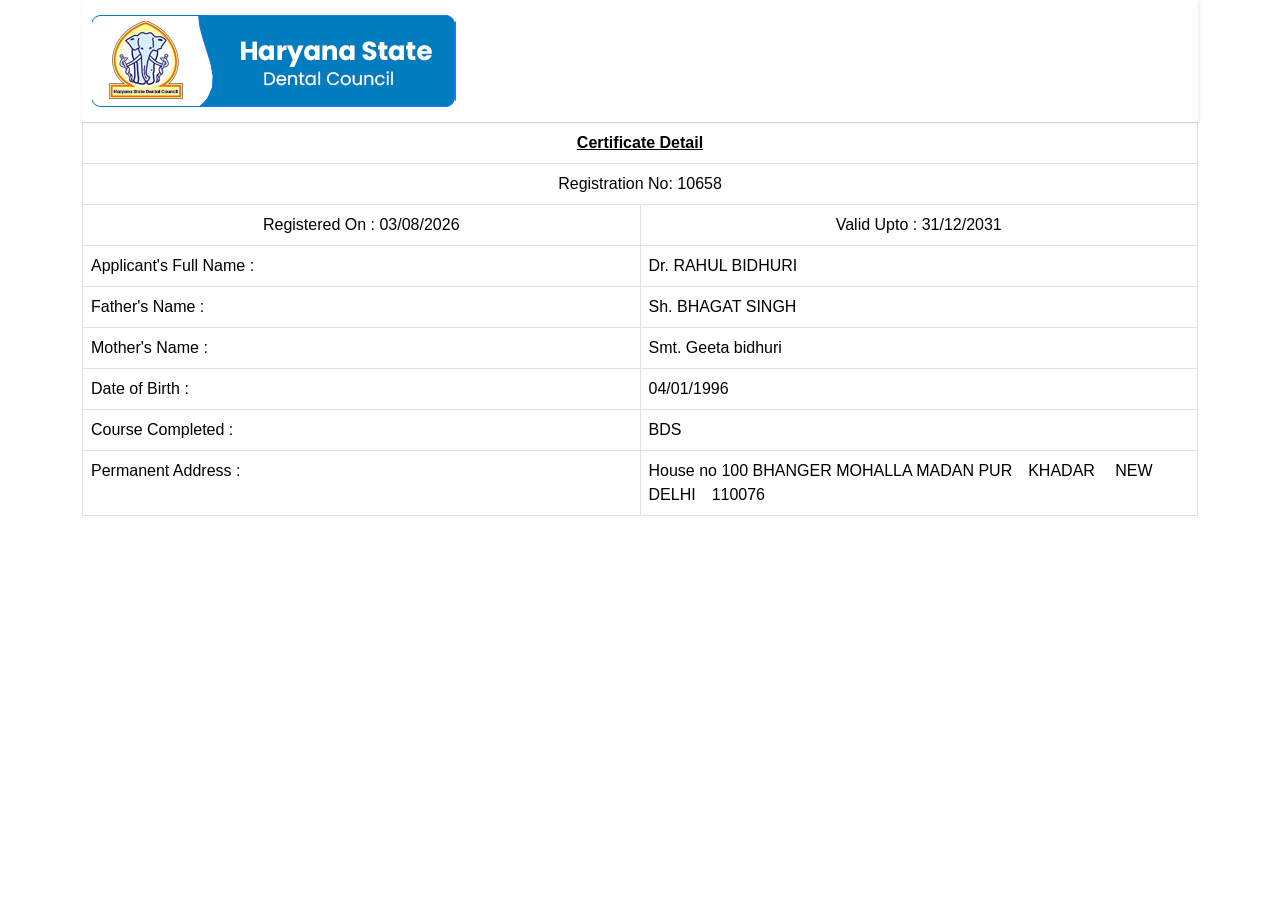
==== commit fcaa4f90: "v1" ====
--- a/Haryana State Dental Council(Haryana State Dental Council).html
+++ b/Haryana State Dental Council(Haryana State Dental Council).html
@@ -70,7 +70,7 @@
             <td colspan="2">Sr. No : 1396<div class="pull-right">Registration No: 13241</div></td>
 	</tr>-->
     <tr>
-        <td align="center" colspan="2">Registration No: 13241</td>
+        <td align="center" colspan="2">Registration No: 10658</td>
     </tr>
         <tr>
             <td width="50%" align="center">Registered On : 03/08/2026</td>
@@ -87,11 +87,11 @@
 	</tr>
         <tr>
             <td>Mother's Name :</td>
-                <td>Smt. Sushma bhadana</td>
+                <td>Smt. Geeta bidhuri</td>
 	</tr>
         <tr>
             <td>Date of Birth :</td>
-            <td>13/08/1993</td>
+            <td>04/01/1996</td>
 	</tr>
         <tr>
             <td>Course Completed :</td>
@@ -107,7 +107,7 @@
     </tr> -->
     <tr>
             <td>Permanent Address :</td>
-            <td>House no 10 gali no 2 village lakkarpur ,P.O-Surajkund  Faridabad Haryana India</td>
+            <td>House no 100 BHANGER MOHALLA MADAN PUR KHADAR  NEW DELHI 110076</td>
             
           
 	</tr>
